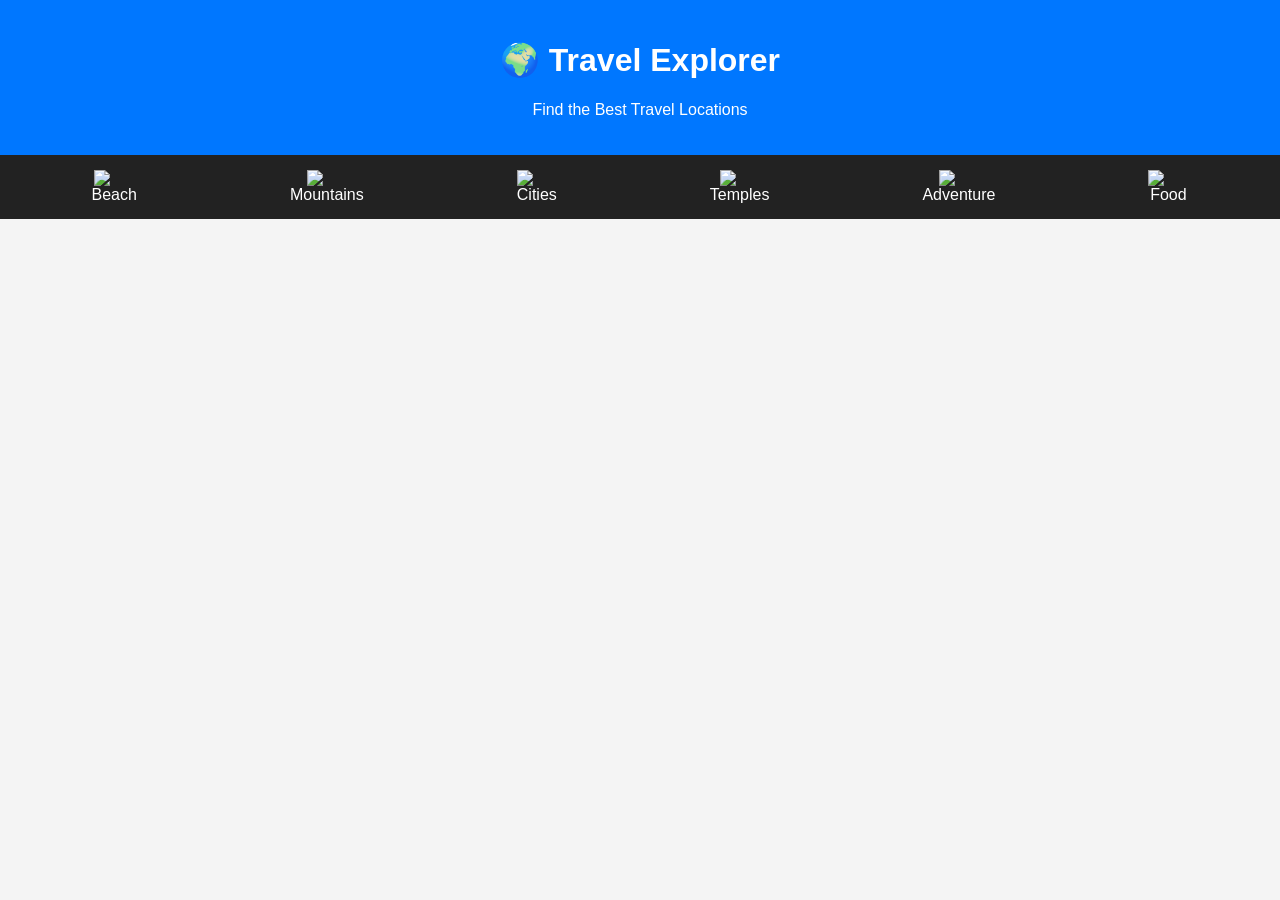
==== index.html @ 8d76a1bd "Update index.html" ====
<!DOCTYPE html>
<html lang="en">
<head>
<meta charset="UTF-8">
<meta name="viewport" content="width=device-width, initial-scale=1.0">
<title>Travel Explorer</title>

<style>

body{
font-family:Arial;
margin:0;
background:#f4f4f4;
}

header{
background:#0077ff;
color:white;
text-align:center;
padding:20px;
}

.navbar{
display:flex;
justify-content:space-around;
background:#222;
padding:15px;
}

.navbar div{
color:white;
text-align:center;
cursor:pointer;
}

.navbar img{
width:40px;
display:block;
margin:auto;
}

.section{
display:none;
padding:20px;
}

.grid{
display:grid;
grid-template-columns:repeat(auto-fit,minmax(200px,1fr));
gap:15px;
}

.card{
background:white;
border-radius:10px;
overflow:hidden;
box-shadow:0 0 10px rgba(0,0,0,0.2);
}

.card img{
width:100%;
height:150px;
object-fit:cover;
}

.card h3{
text-align:center;
padding:10px;
}

</style>

<script>

function openSection(id){

let sections=document.querySelectorAll(".section");

sections.forEach(sec=>{
sec.style.display="none";
});

document.getElementById(id).style.display="block";

}

</script>

</head>

<body>

<header>
<h1>🌍 Travel Explorer</h1>
<p>Find the Best Travel Locations</p>
</header>

<!-- Navigation -->

<div class="navbar">

<div onclick="openSection('beach')">
<img src="https://cdn-icons-png.flaticon.com/512/869/869869.png">
Beach
</div>

<div onclick="openSection('mountain')">
<img src="https://cdn-icons-png.flaticon.com/512/684/684908.png">
Mountains
</div>

<div onclick="openSection('city')">
<img src="https://cdn-icons-png.flaticon.com/512/854/854878.png">
Cities
</div>

<div onclick="openSection('temple')">
<img src="https://cdn-icons-png.flaticon.com/512/235/235861.png">
Temples
</div>

<div onclick="openSection('adventure')">
<img src="https://cdn-icons-png.flaticon.com/512/201/201623.png">
Adventure
</div>

<div onclick="openSection('food')">
<img src="https://cdn-icons-png.flaticon.com/512/1046/1046784.png">
Food
</div>

</div>

<!-- BEACHES -->

<div id="beach" class="section">

<h2>🏝 Top Beaches</h2>

<div class="grid">

<div class="card"><img src="https://source.unsplash.com/400x300/?goa beach"><h3>Goa</h3></div>
<div class="card"><img src="https://source.unsplash.com/400x300/?maldives beach"><h3>Maldives</h3></div>
<div class="card"><img src="https://source.unsplash.com/400x300/?bali beach"><h3>Bali</h3></div>
<div class="card"><img src="https://source.unsplash.com/400x300/?miami beach"><h3>Miami</h3></div>
<div class="card"><img src="https://source.unsplash.com/400x300/?phuket beach"><h3>Phuket</h3></div>

<div class="card"><img src="https://source.unsplash.com/400x300/?seychelles beach"><h3>Seychelles</h3></div>
<div class="card"><img src="https://source.unsplash.com/400x300/?hawaii beach"><h3>Hawaii</h3></div>
<div class="card"><img src="https://source.unsplash.com/400x300/?boracay beach"><h3>Boracay</h3></div>
<div class="card"><img src="https://source.unsplash.com/400x300/?krabi beach"><h3>Krabi</h3></div>
<div class="card"><img src="https://source.unsplash.com/400x300/?langkawi beach"><h3>Langkawi</h3></div>

<div class="card"><img src="https://source.unsplash.com/400x300/?koh samui beach"><h3>Koh Samui</h3></div>
<div class="card"><img src="https://source.unsplash.com/400x300/?andaman beach"><h3>Andaman</h3></div>
<div class="card"><img src="https://source.unsplash.com/400x300/?pondicherry beach"><h3>Pondicherry</h3></div>
<div class="card"><img src="https://source.unsplash.com/400x300/?kovalam beach"><h3>Kovalam</h3></div>
<div class="card"><img src="https://source.unsplash.com/400x300/?varkala beach"><h3>Varkala</h3></div>

<div class="card"><img src="https://source.unsplash.com/400x300/?marina beach"><h3>Marina</h3></div>
<div class="card"><img src="https://source.unsplash.com/400x300/?alibaug beach"><h3>Alibaug</h3></div>
<div class="card"><img src="https://source.unsplash.com/400x300/?daman beach"><h3>Daman</h3></div>
<div class="card"><img src="https://source.unsplash.com/400x300/?gokarna beach"><h3>Gokarna</h3></div>
<div class="card"><img src="https://source.unsplash.com/400x300/?mahabalipuram beach"><h3>Mahabalipuram</h3></div>

</div>

</div>

<!-- MOUNTAINS -->

<div id="mountain" class="section">

<h2>⛰ Mountain Destinations</h2>

<div class="grid">

<h3>Manali</h3>
<h3>Leh Ladakh</h3>
<h3>Shimla</h3>
<h3>Mussoorie</h3>
<h3>Darjeeling</h3>
<h3>Nainital</h3>
<h3>Spiti Valley</h3>
<h3>Kasol</h3>
<h3>Auli</h3>
<h3>Gangtok</h3>
<h3>Tawang</h3>
<h3>Kullu</h3>
<h3>Mount Abu</h3>
<h3>Coorg</h3>
<h3>Ooty</h3>
<h3>Kodaikanal</h3>
<h3>Munnar</h3>
<h3>Kalimpong</h3>
<h3>Pelling</h3>
<h3>Yercaud</h3>

</div>

</div>

<!-- CITIES -->

<div id="city" class="section">

<h2>🏙 Popular Cities</h2>

<div class="grid">

<h3>Mumbai</h3>
<h3>Delhi</h3>
<h3>Bangalore</h3>
<h3>Pune</h3>
<h3>Hyderabad</h3>
<h3>Chennai</h3>
<h3>Kolkata</h3>
<h3>Jaipur</h3>
<h3>Udaipur</h3>
<h3>Ahmedabad</h3>
<h3>Surat</h3>
<h3>Lucknow</h3>
<h3>Chandigarh</h3>
<h3>Indore</h3>
<h3>Bhopal</h3>
<h3>Agra</h3>
<h3>Varanasi</h3>
<h3>Nagpur</h3>
<h3>Mysore</h3>
<h3>Kochi</h3>

</div>

</div>

<!-- TEMPLES -->

<div id="temple" class="section">

<h2>🛕 Famous Temples</h2>

<div class="grid">

<h3>Tirupati</h3>
<h3>Somnath</h3>
<h3>Kedarnath</h3>
<h3>Badrinath</h3>
<h3>Jagannath</h3>
<h3>Kashi Vishwanath</h3>
<h3>Meenakshi</h3>
<h3>Golden Temple</h3>
<h3>Shirdi</h3>
<h3>Siddhivinayak</h3>
<h3>Vaishno Devi</h3>
<h3>Mahakaleshwar</h3>
<h3>Omkareshwar</h3>
<h3>Dwarkadhish</h3>
<h3>Akshardham</h3>
<h3>Padmanabhaswamy</h3>
<h3>Rameshwaram</h3>
<h3>Konark Sun Temple</h3>
<h3>Chidambaram</h3>
<h3>Iskcon Temple</h3>

</div>

</div>

<!-- ADVENTURE -->

<div id="adventure" class="section">

<h2>🏕 Adventure Places</h2>

<div class="grid">

<h3>Rishikesh</h3>
<h3>Spiti Valley</h3>
<h3>Zanskar</h3>
<h3>Bir Billing</h3>
<h3>Roopkund Trek</h3>
<h3>Chadar Trek</h3>
<h3>Hampta Pass</h3>
<h3>Valley of Flowers</h3>
<h3>Sandakphu</h3>
<h3>Kedarkantha</h3>
<h3>Triund</h3>
<h3>Rajmachi</h3>
<h3>Lonavala Trek</h3>
<h3>Tungnath</h3>
<h3>Har Ki Dun</h3>
<h3>Nanda Devi</h3>
<h3>Markha Valley</h3>
<h3>Bhrigu Lake</h3>
<h3>Kuari Pass</h3>
<h3>Tadiandamol</h3>

</div>

</div>

<!-- FOOD -->

<div id="food" class="section">

<h2>🍜 Food Tourism</h2>

<div class="grid">

<h3>Hyderabadi Biryani</h3>
<h3>Amritsar Kulcha</h3>
<h3>Mumbai Vada Pav</h3>
<h3>Delhi Chaat</h3>
<h3>Kolkata Rasgulla</h3>
<h3>Jaipur Dal Baati</h3>
<h3>Lucknow Kebabs</h3>
<h3>Chennai Dosa</h3>
<h3>Indore Poha</h3>
<h3>Agra Petha</h3>
<h3>Surat Locho</h3>
<h3>Ahmedabad Dhokla</h3>
<h3>Bangalore Idli</h3>
<h3>Pune Misal Pav</h3>
<h3>Nagpur Saoji</h3>
<h3>Varanasi Lassi</h3>
<h3>Patna Litti Chokha</h3>
<h3>Kochi Seafood</h3>
<h3>Goa Fish Curry</h3>
<h3>Mysore Pak</h3>

</div>

</div>

</body>
</html>
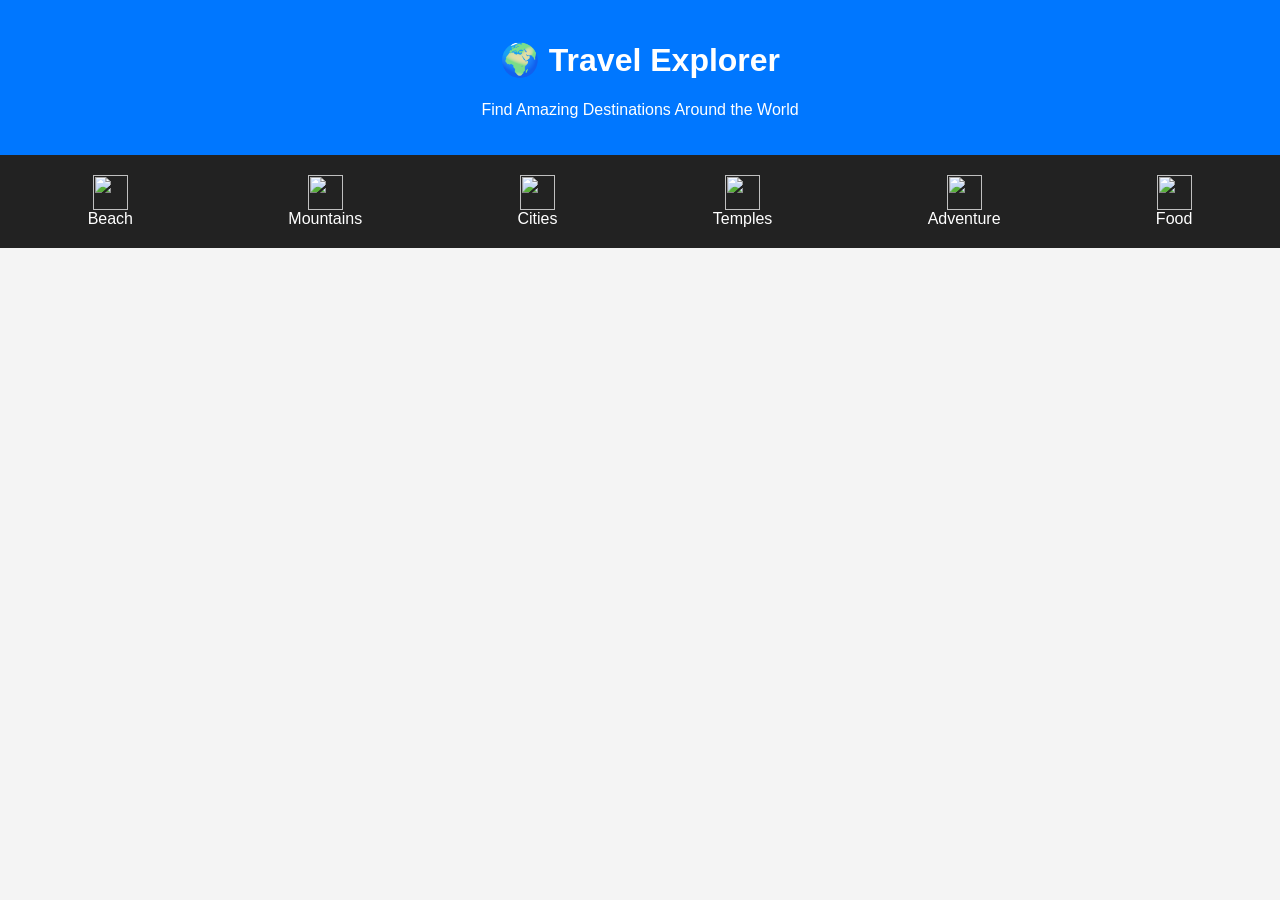
==== commit 455a1b7b: "Update index.html" ====
--- a/index.html
+++ b/index.html
@@ -8,7 +8,7 @@
 <style>
 
 body{
-font-family:Arial;
+font-family: Arial;
 margin:0;
 background:#f4f4f4;
 }
@@ -24,17 +24,20 @@
 display:flex;
 justify-content:space-around;
 background:#222;
-padding:15px;
+padding:10px;
+flex-wrap:wrap;
 }
 
 .navbar div{
 color:white;
 text-align:center;
 cursor:pointer;
+padding:10px;
 }
 
 .navbar img{
-width:40px;
+width:35px;
+height:35px;
 display:block;
 margin:auto;
 }
@@ -44,10 +47,10 @@
 padding:20px;
 }
 
-.grid{
+.cards{
 display:grid;
-grid-template-columns:repeat(auto-fit,minmax(200px,1fr));
-gap:15px;
+grid-template-columns:repeat(auto-fit,minmax(220px,1fr));
+gap:20px;
 }
 
 .card{
@@ -59,13 +62,17 @@
 
 .card img{
 width:100%;
-height:150px;
+height:160px;
 object-fit:cover;
 }
 
 .card h3{
-text-align:center;
-padding:10px;
+margin:10px;
+}
+
+.card p{
+margin:10px;
+font-size:14px;
 }
 
 </style>
@@ -92,10 +99,8 @@
 
 <header>
 <h1>🌍 Travel Explorer</h1>
-<p>Find the Best Travel Locations</p>
+<p>Find Amazing Destinations Around the World</p>
 </header>
-
-<!-- Navigation -->
 
 <div class="navbar">
 
@@ -131,202 +136,134 @@
 
 </div>
 
-<!-- BEACHES -->
+
+<!-- BEACH SECTION -->
 
 <div id="beach" class="section">
 
-<h2>🏝 Top Beaches</h2>
-
-<div class="grid">
-
-<div class="card"><img src="https://source.unsplash.com/400x300/?goa beach"><h3>Goa</h3></div>
-<div class="card"><img src="https://source.unsplash.com/400x300/?maldives beach"><h3>Maldives</h3></div>
-<div class="card"><img src="https://source.unsplash.com/400x300/?bali beach"><h3>Bali</h3></div>
-<div class="card"><img src="https://source.unsplash.com/400x300/?miami beach"><h3>Miami</h3></div>
-<div class="card"><img src="https://source.unsplash.com/400x300/?phuket beach"><h3>Phuket</h3></div>
-
-<div class="card"><img src="https://source.unsplash.com/400x300/?seychelles beach"><h3>Seychelles</h3></div>
-<div class="card"><img src="https://source.unsplash.com/400x300/?hawaii beach"><h3>Hawaii</h3></div>
-<div class="card"><img src="https://source.unsplash.com/400x300/?boracay beach"><h3>Boracay</h3></div>
-<div class="card"><img src="https://source.unsplash.com/400x300/?krabi beach"><h3>Krabi</h3></div>
-<div class="card"><img src="https://source.unsplash.com/400x300/?langkawi beach"><h3>Langkawi</h3></div>
-
-<div class="card"><img src="https://source.unsplash.com/400x300/?koh samui beach"><h3>Koh Samui</h3></div>
-<div class="card"><img src="https://source.unsplash.com/400x300/?andaman beach"><h3>Andaman</h3></div>
-<div class="card"><img src="https://source.unsplash.com/400x300/?pondicherry beach"><h3>Pondicherry</h3></div>
-<div class="card"><img src="https://source.unsplash.com/400x300/?kovalam beach"><h3>Kovalam</h3></div>
-<div class="card"><img src="https://source.unsplash.com/400x300/?varkala beach"><h3>Varkala</h3></div>
-
-<div class="card"><img src="https://source.unsplash.com/400x300/?marina beach"><h3>Marina</h3></div>
-<div class="card"><img src="https://source.unsplash.com/400x300/?alibaug beach"><h3>Alibaug</h3></div>
-<div class="card"><img src="https://source.unsplash.com/400x300/?daman beach"><h3>Daman</h3></div>
-<div class="card"><img src="https://source.unsplash.com/400x300/?gokarna beach"><h3>Gokarna</h3></div>
-<div class="card"><img src="https://source.unsplash.com/400x300/?mahabalipuram beach"><h3>Mahabalipuram</h3></div>
-
-</div>
-
-</div>
-
-<!-- MOUNTAINS -->
-
-<div id="mountain" class="section">
-
-<h2>⛰ Mountain Destinations</h2>
-
-<div class="grid">
-
-<h3>Manali</h3>
-<h3>Leh Ladakh</h3>
-<h3>Shimla</h3>
-<h3>Mussoorie</h3>
-<h3>Darjeeling</h3>
-<h3>Nainital</h3>
-<h3>Spiti Valley</h3>
-<h3>Kasol</h3>
-<h3>Auli</h3>
-<h3>Gangtok</h3>
-<h3>Tawang</h3>
-<h3>Kullu</h3>
-<h3>Mount Abu</h3>
-<h3>Coorg</h3>
-<h3>Ooty</h3>
-<h3>Kodaikanal</h3>
-<h3>Munnar</h3>
-<h3>Kalimpong</h3>
-<h3>Pelling</h3>
-<h3>Yercaud</h3>
-
-</div>
-
-</div>
-
-<!-- CITIES -->
-
-<div id="city" class="section">
-
-<h2>🏙 Popular Cities</h2>
-
-<div class="grid">
-
-<h3>Mumbai</h3>
-<h3>Delhi</h3>
-<h3>Bangalore</h3>
-<h3>Pune</h3>
-<h3>Hyderabad</h3>
-<h3>Chennai</h3>
-<h3>Kolkata</h3>
-<h3>Jaipur</h3>
-<h3>Udaipur</h3>
-<h3>Ahmedabad</h3>
-<h3>Surat</h3>
-<h3>Lucknow</h3>
-<h3>Chandigarh</h3>
-<h3>Indore</h3>
-<h3>Bhopal</h3>
-<h3>Agra</h3>
-<h3>Varanasi</h3>
-<h3>Nagpur</h3>
-<h3>Mysore</h3>
-<h3>Kochi</h3>
-
-</div>
-
-</div>
-
-<!-- TEMPLES -->
-
-<div id="temple" class="section">
-
-<h2>🛕 Famous Temples</h2>
-
-<div class="grid">
-
-<h3>Tirupati</h3>
-<h3>Somnath</h3>
-<h3>Kedarnath</h3>
-<h3>Badrinath</h3>
-<h3>Jagannath</h3>
-<h3>Kashi Vishwanath</h3>
-<h3>Meenakshi</h3>
-<h3>Golden Temple</h3>
-<h3>Shirdi</h3>
-<h3>Siddhivinayak</h3>
-<h3>Vaishno Devi</h3>
-<h3>Mahakaleshwar</h3>
-<h3>Omkareshwar</h3>
-<h3>Dwarkadhish</h3>
-<h3>Akshardham</h3>
-<h3>Padmanabhaswamy</h3>
-<h3>Rameshwaram</h3>
-<h3>Konark Sun Temple</h3>
-<h3>Chidambaram</h3>
-<h3>Iskcon Temple</h3>
-
-</div>
-
-</div>
-
-<!-- ADVENTURE -->
-
-<div id="adventure" class="section">
-
-<h2>🏕 Adventure Places</h2>
-
-<div class="grid">
-
-<h3>Rishikesh</h3>
-<h3>Spiti Valley</h3>
-<h3>Zanskar</h3>
-<h3>Bir Billing</h3>
-<h3>Roopkund Trek</h3>
-<h3>Chadar Trek</h3>
-<h3>Hampta Pass</h3>
-<h3>Valley of Flowers</h3>
-<h3>Sandakphu</h3>
-<h3>Kedarkantha</h3>
-<h3>Triund</h3>
-<h3>Rajmachi</h3>
-<h3>Lonavala Trek</h3>
-<h3>Tungnath</h3>
-<h3>Har Ki Dun</h3>
-<h3>Nanda Devi</h3>
-<h3>Markha Valley</h3>
-<h3>Bhrigu Lake</h3>
-<h3>Kuari Pass</h3>
-<h3>Tadiandamol</h3>
-
-</div>
-
-</div>
-
-<!-- FOOD -->
-
-<div id="food" class="section">
-
-<h2>🍜 Food Tourism</h2>
-
-<div class="grid">
-
-<h3>Hyderabadi Biryani</h3>
-<h3>Amritsar Kulcha</h3>
-<h3>Mumbai Vada Pav</h3>
-<h3>Delhi Chaat</h3>
-<h3>Kolkata Rasgulla</h3>
-<h3>Jaipur Dal Baati</h3>
-<h3>Lucknow Kebabs</h3>
-<h3>Chennai Dosa</h3>
-<h3>Indore Poha</h3>
-<h3>Agra Petha</h3>
-<h3>Surat Locho</h3>
-<h3>Ahmedabad Dhokla</h3>
-<h3>Bangalore Idli</h3>
-<h3>Pune Misal Pav</h3>
-<h3>Nagpur Saoji</h3>
-<h3>Varanasi Lassi</h3>
-<h3>Patna Litti Chokha</h3>
-<h3>Kochi Seafood</h3>
-<h3>Goa Fish Curry</h3>
-<h3>Mysore Pak</h3>
+<h2>🏝 Beach Destinations</h2>
+
+<div class="cards">
+
+<div class="card">
+<img src="https://source.unsplash.com/400x300/?goa,beach">
+<h3>Goa</h3>
+<p>Popular beach destination in India.</p>
+</div>
+
+<div class="card">
+<img src="https://source.unsplash.com/400x300/?maldives,beach">
+<h3>Maldives</h3>
+<p>Luxury island beaches.</p>
+</div>
+
+<div class="card">
+<img src="https://source.unsplash.com/400x300/?bali,beach">
+<h3>Bali</h3>
+<p>Famous Indonesian beaches.</p>
+</div>
+
+<div class="card">
+<img src="https://source.unsplash.com/400x300/?hawaii,beach">
+<h3>Hawaii</h3>
+<p>Tropical paradise.</p>
+</div>
+
+<div class="card">
+<img src="https://source.unsplash.com/400x300/?phuket,beach">
+<h3>Phuket</h3>
+<p>Thailand beach tourism.</p>
+</div>
+
+<div class="card">
+<img src="https://source.unsplash.com/400x300/?seychelles,beach">
+<h3>Seychelles</h3>
+<p>Crystal clear water beaches.</p>
+</div>
+
+<div class="card">
+<img src="https://source.unsplash.com/400x300/?miami,beach">
+<h3>Miami</h3>
+<p>Famous US beach city.</p>
+</div>
+
+<div class="card">
+<img src="https://source.unsplash.com/400x300/?rio,beach">
+<h3>Rio</h3>
+<p>Copacabana beach Brazil.</p>
+</div>
+
+<div class="card">
+<img src="https://source.unsplash.com/400x300/?andaman,beach">
+<h3>Andaman</h3>
+<p>Indian island beaches.</p>
+</div>
+
+<div class="card">
+<img src="https://source.unsplash.com/400x300/?lakshadweep,beach">
+<h3>Lakshadweep</h3>
+<p>Coral island beaches.</p>
+</div>
+
+<div class="card">
+<img src="https://source.unsplash.com/400x300/?bondi,beach">
+<h3>Bondi</h3>
+<p>Australia famous beach.</p>
+</div>
+
+<div class="card">
+<img src="https://source.unsplash.com/400x300/?barcelona,beach">
+<h3>Barcelona</h3>
+<p>Mediterranean beach.</p>
+</div>
+
+<div class="card">
+<img src="https://source.unsplash.com/400x300/?ibiza,beach">
+<h3>Ibiza</h3>
+<p>Party beach island.</p>
+</div>
+
+<div class="card">
+<img src="https://source.unsplash.com/400x300/?santorini,beach">
+<h3>Santorini</h3>
+<p>Greek island beaches.</p>
+</div>
+
+<div class="card">
+<img src="https://source.unsplash.com/400x300/?krabi,beach">
+<h3>Krabi</h3>
+<p>Thailand limestone beaches.</p>
+</div>
+
+<div class="card">
+<img src="https://source.unsplash.com/400x300/?pattaya,beach">
+<h3>Pattaya</h3>
+<p>Thailand nightlife beach.</p>
+</div>
+
+<div class="card">
+<img src="https://source.unsplash.com/400x300/?boracay,beach">
+<h3>Boracay</h3>
+<p>Philippines white sand beach.</p>
+</div>
+
+<div class="card">
+<img src="https://source.unsplash.com/400x300/?dubai,beach">
+<h3>Dubai Beach</h3>
+<p>Luxury beach destination.</p>
+</div>
+
+<div class="card">
+<img src="https://source.unsplash.com/400x300/?cancun,beach">
+<h3>Cancun</h3>
+<p>Mexico famous beach.</p>
+</div>
+
+<div class="card">
+<img src="https://source.unsplash.com/400x300/?bora,bora,beach">
+<h3>Bora Bora</h3>
+<p>Luxury tropical island.</p>
+</div>
 
 </div>
 
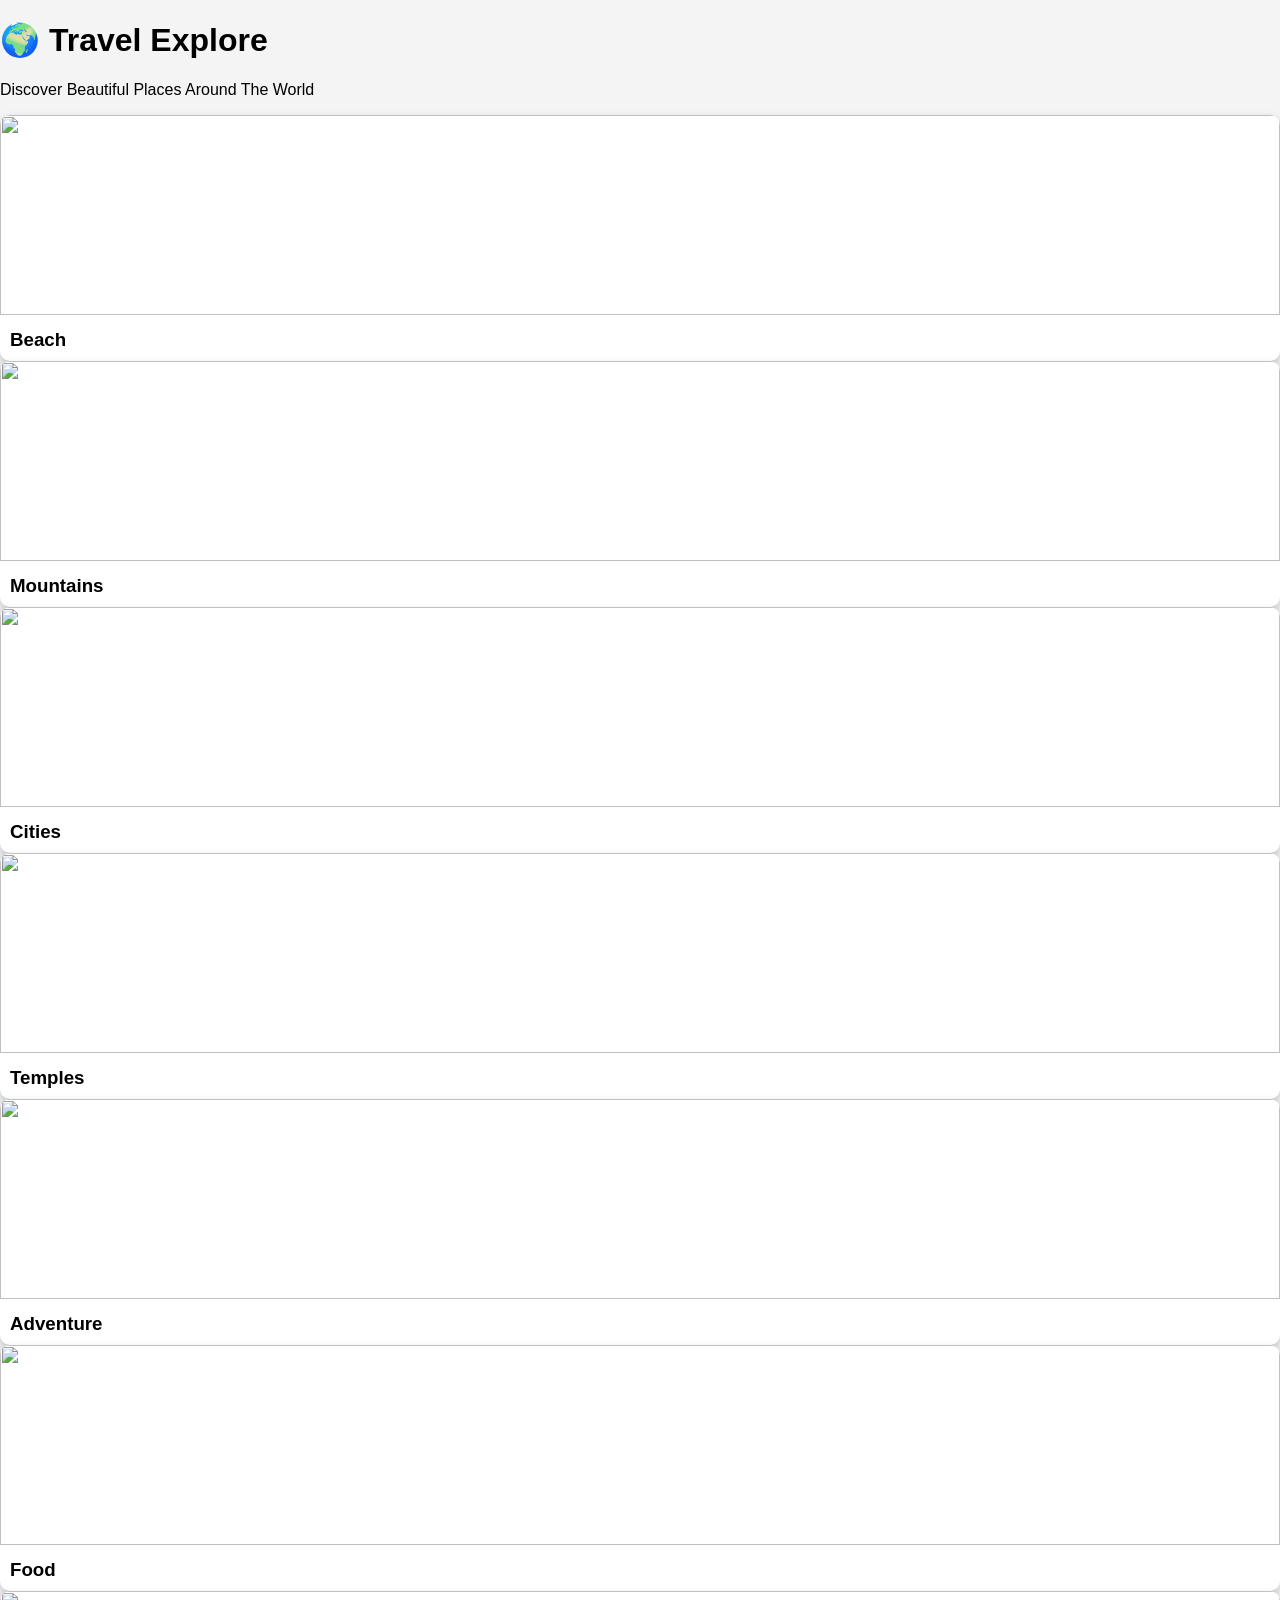
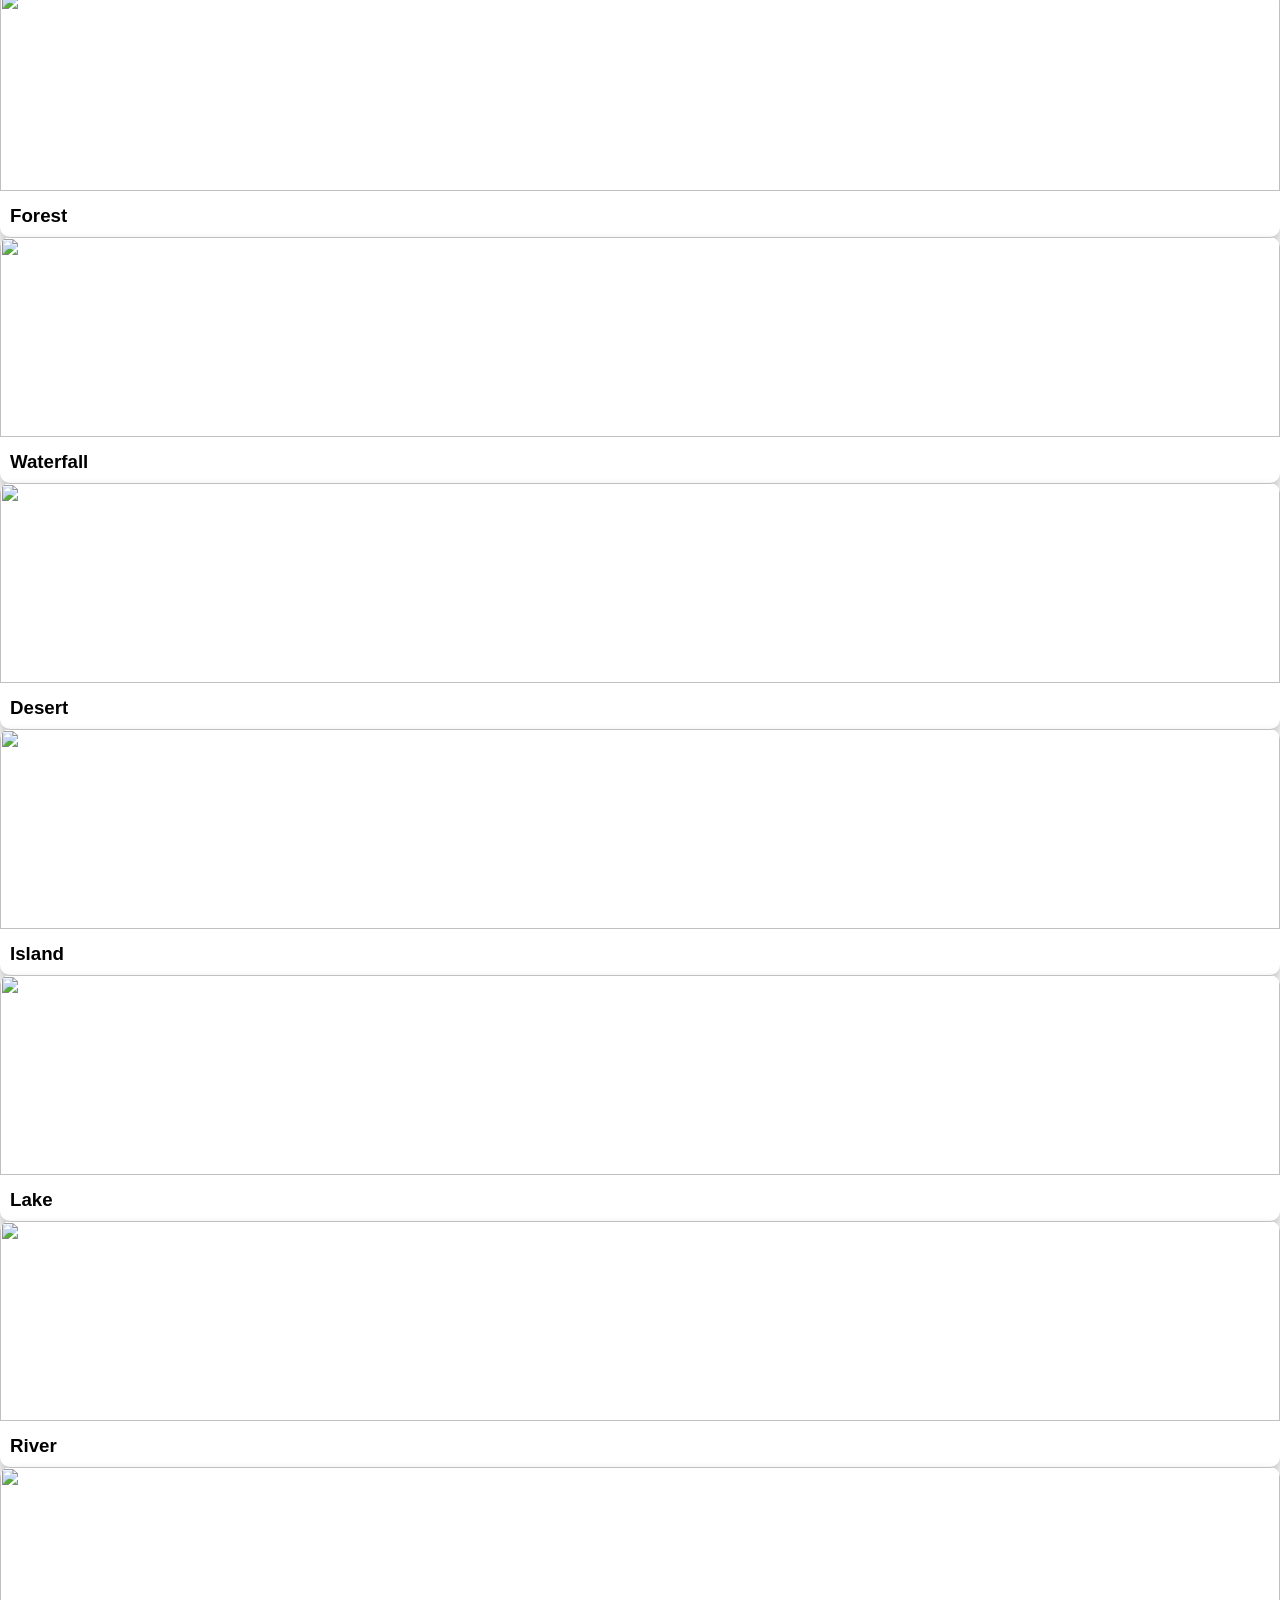
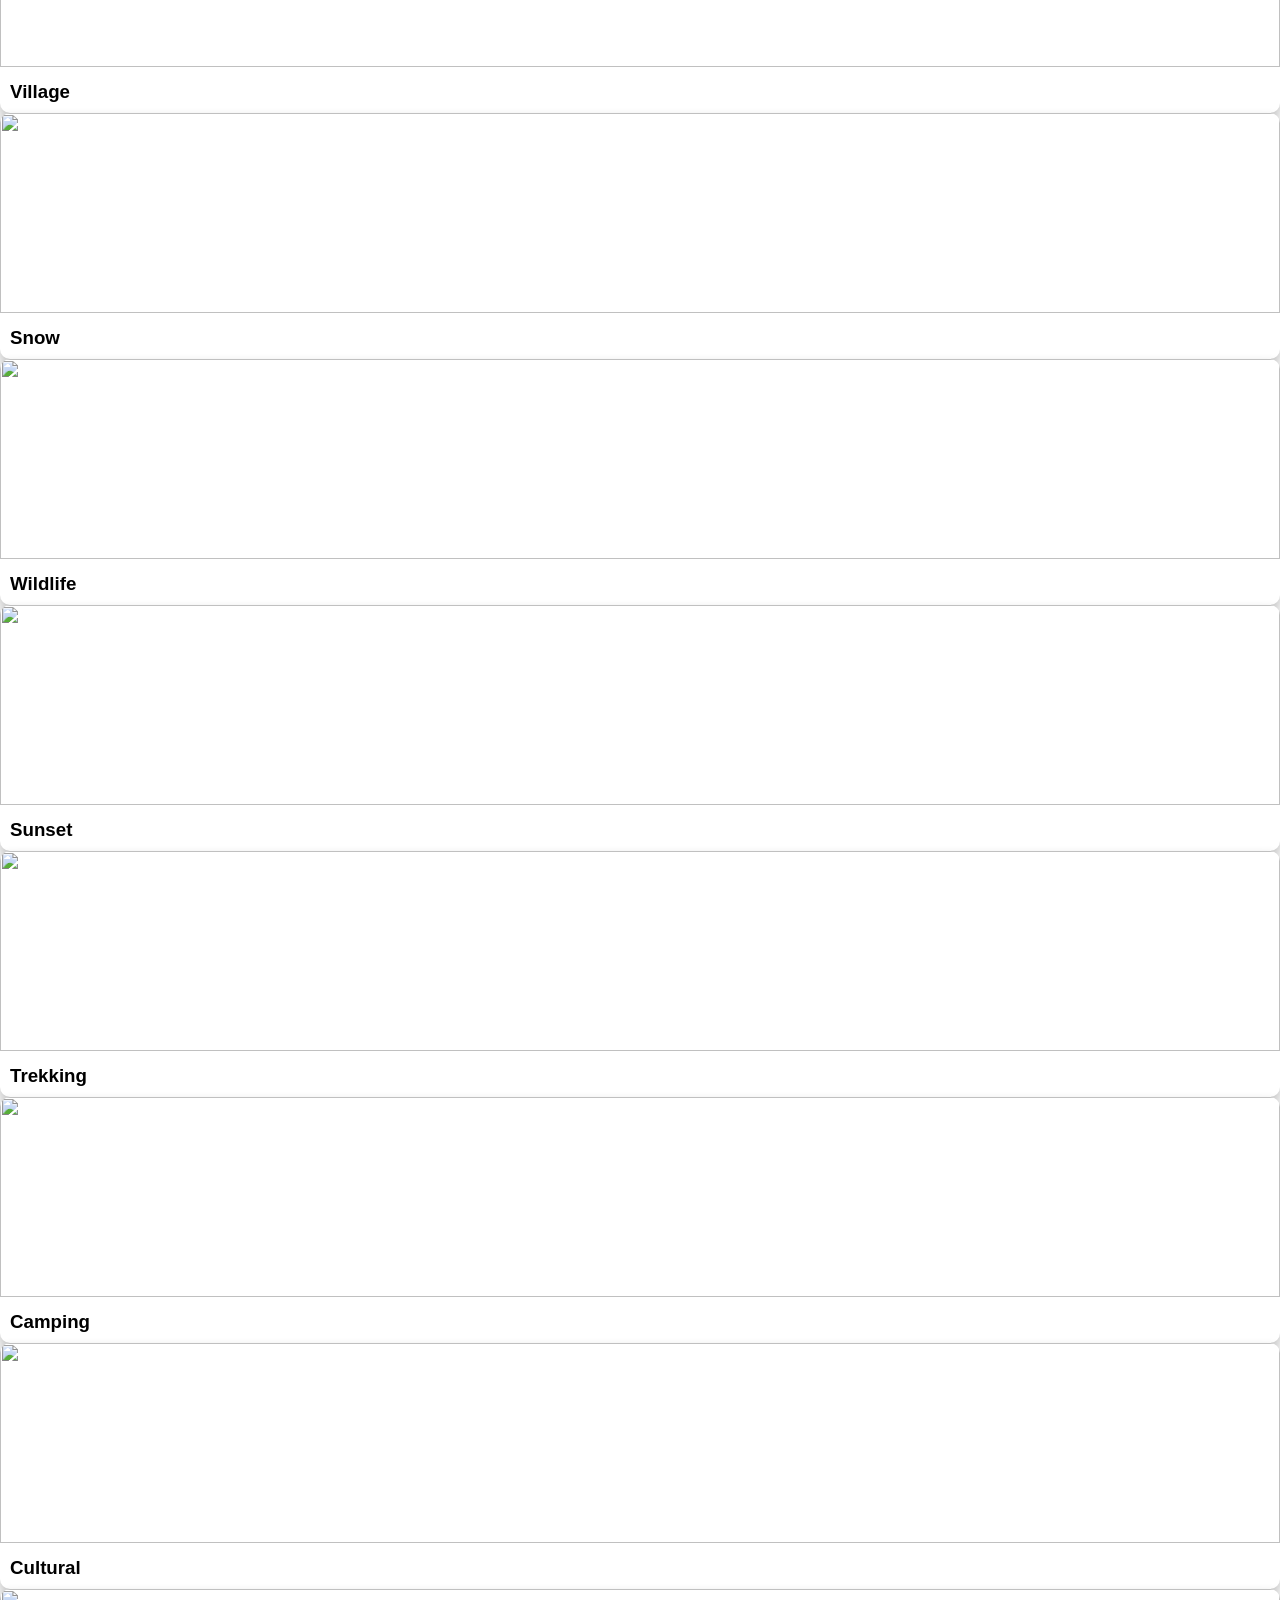
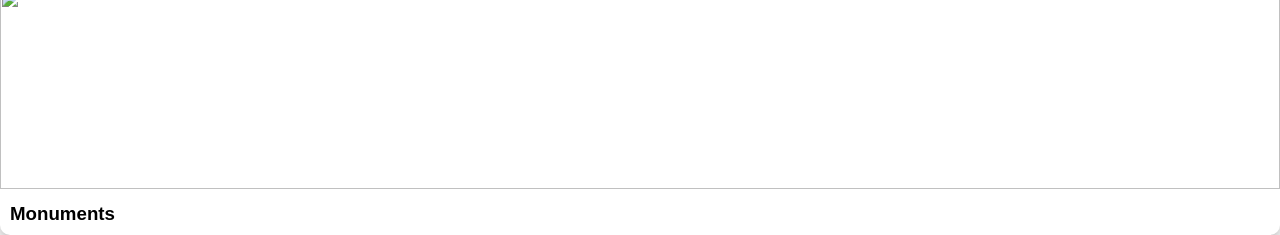
==== commit 4d10d717: "Update index.html" ====
--- a/index.html
+++ b/index.html
@@ -1,270 +1,115 @@
 <!DOCTYPE html>
-<html lang="en">
+<html>
 <head>
-<meta charset="UTF-8">
-<meta name="viewport" content="width=device-width, initial-scale=1.0">
-<title>Travel Explorer</title>
-
-<style>
-
-body{
-font-family: Arial;
-margin:0;
-background:#f4f4f4;
-}
-
-header{
-background:#0077ff;
-color:white;
-text-align:center;
-padding:20px;
-}
-
-.navbar{
-display:flex;
-justify-content:space-around;
-background:#222;
-padding:10px;
-flex-wrap:wrap;
-}
-
-.navbar div{
-color:white;
-text-align:center;
-cursor:pointer;
-padding:10px;
-}
-
-.navbar img{
-width:35px;
-height:35px;
-display:block;
-margin:auto;
-}
-
-.section{
-display:none;
-padding:20px;
-}
-
-.cards{
-display:grid;
-grid-template-columns:repeat(auto-fit,minmax(220px,1fr));
-gap:20px;
-}
-
-.card{
-background:white;
-border-radius:10px;
-overflow:hidden;
-box-shadow:0 0 10px rgba(0,0,0,0.2);
-}
-
-.card img{
-width:100%;
-height:160px;
-object-fit:cover;
-}
-
-.card h3{
-margin:10px;
-}
-
-.card p{
-margin:10px;
-font-size:14px;
-}
-
-</style>
-
-<script>
-
-function openSection(id){
-
-let sections=document.querySelectorAll(".section");
-
-sections.forEach(sec=>{
-sec.style.display="none";
-});
-
-document.getElementById(id).style.display="block";
-
-}
-
-</script>
-
+<title>Travel Explore</title>
+<link rel="stylesheet" href="style.css">
 </head>
 
 <body>
 
-<header>
-<h1>🌍 Travel Explorer</h1>
-<p>Find Amazing Destinations Around the World</p>
-</header>
+<h1>🌍 Travel Explore</h1>
+<p>Discover Beautiful Places Around The World</p>
 
-<div class="navbar">
-
-<div onclick="openSection('beach')">
-<img src="https://cdn-icons-png.flaticon.com/512/869/869869.png">
-Beach
-</div>
-
-<div onclick="openSection('mountain')">
-<img src="https://cdn-icons-png.flaticon.com/512/684/684908.png">
-Mountains
-</div>
-
-<div onclick="openSection('city')">
-<img src="https://cdn-icons-png.flaticon.com/512/854/854878.png">
-Cities
-</div>
-
-<div onclick="openSection('temple')">
-<img src="https://cdn-icons-png.flaticon.com/512/235/235861.png">
-Temples
-</div>
-
-<div onclick="openSection('adventure')">
-<img src="https://cdn-icons-png.flaticon.com/512/201/201623.png">
-Adventure
-</div>
-
-<div onclick="openSection('food')">
-<img src="https://cdn-icons-png.flaticon.com/512/1046/1046784.png">
-Food
-</div>
-
-</div>
-
-
-<!-- BEACH SECTION -->
-
-<div id="beach" class="section">
-
-<h2>🏝 Beach Destinations</h2>
-
-<div class="cards">
+<div class="container">
 
 <div class="card">
-<img src="https://source.unsplash.com/400x300/?goa,beach">
-<h3>Goa</h3>
-<p>Popular beach destination in India.</p>
+<img src="images/beach.jpg">
+<h3>Beach</h3>
 </div>
 
 <div class="card">
-<img src="https://source.unsplash.com/400x300/?maldives,beach">
-<h3>Maldives</h3>
-<p>Luxury island beaches.</p>
+<img src="images/mountain.jpg">
+<h3>Mountains</h3>
 </div>
 
 <div class="card">
-<img src="https://source.unsplash.com/400x300/?bali,beach">
-<h3>Bali</h3>
-<p>Famous Indonesian beaches.</p>
+<img src="images/city.jpg">
+<h3>Cities</h3>
 </div>
 
 <div class="card">
-<img src="https://source.unsplash.com/400x300/?hawaii,beach">
-<h3>Hawaii</h3>
-<p>Tropical paradise.</p>
+<img src="images/temple.jpg">
+<h3>Temples</h3>
 </div>
 
 <div class="card">
-<img src="https://source.unsplash.com/400x300/?phuket,beach">
-<h3>Phuket</h3>
-<p>Thailand beach tourism.</p>
+<img src="images/adventure.jpg">
+<h3>Adventure</h3>
 </div>
 
 <div class="card">
-<img src="https://source.unsplash.com/400x300/?seychelles,beach">
-<h3>Seychelles</h3>
-<p>Crystal clear water beaches.</p>
+<img src="images/food.jpg">
+<h3>Food</h3>
 </div>
 
 <div class="card">
-<img src="https://source.unsplash.com/400x300/?miami,beach">
-<h3>Miami</h3>
-<p>Famous US beach city.</p>
+<img src="images/forest.jpg">
+<h3>Forest</h3>
 </div>
 
 <div class="card">
-<img src="https://source.unsplash.com/400x300/?rio,beach">
-<h3>Rio</h3>
-<p>Copacabana beach Brazil.</p>
+<img src="images/waterfall.jpg">
+<h3>Waterfall</h3>
 </div>
 
 <div class="card">
-<img src="https://source.unsplash.com/400x300/?andaman,beach">
-<h3>Andaman</h3>
-<p>Indian island beaches.</p>
+<img src="images/desert.jpg">
+<h3>Desert</h3>
 </div>
 
 <div class="card">
-<img src="https://source.unsplash.com/400x300/?lakshadweep,beach">
-<h3>Lakshadweep</h3>
-<p>Coral island beaches.</p>
+<img src="images/island.jpg">
+<h3>Island</h3>
 </div>
 
 <div class="card">
-<img src="https://source.unsplash.com/400x300/?bondi,beach">
-<h3>Bondi</h3>
-<p>Australia famous beach.</p>
+<img src="images/lake.jpg">
+<h3>Lake</h3>
 </div>
 
 <div class="card">
-<img src="https://source.unsplash.com/400x300/?barcelona,beach">
-<h3>Barcelona</h3>
-<p>Mediterranean beach.</p>
+<img src="images/river.jpg">
+<h3>River</h3>
 </div>
 
 <div class="card">
-<img src="https://source.unsplash.com/400x300/?ibiza,beach">
-<h3>Ibiza</h3>
-<p>Party beach island.</p>
+<img src="images/village.jpg">
+<h3>Village</h3>
 </div>
 
 <div class="card">
-<img src="https://source.unsplash.com/400x300/?santorini,beach">
-<h3>Santorini</h3>
-<p>Greek island beaches.</p>
+<img src="images/snow.jpg">
+<h3>Snow</h3>
 </div>
 
 <div class="card">
-<img src="https://source.unsplash.com/400x300/?krabi,beach">
-<h3>Krabi</h3>
-<p>Thailand limestone beaches.</p>
+<img src="images/wildlife.jpg">
+<h3>Wildlife</h3>
 </div>
 
 <div class="card">
-<img src="https://source.unsplash.com/400x300/?pattaya,beach">
-<h3>Pattaya</h3>
-<p>Thailand nightlife beach.</p>
+<img src="images/sunset.jpg">
+<h3>Sunset</h3>
 </div>
 
 <div class="card">
-<img src="https://source.unsplash.com/400x300/?boracay,beach">
-<h3>Boracay</h3>
-<p>Philippines white sand beach.</p>
+<img src="images/trekking.jpg">
+<h3>Trekking</h3>
 </div>
 
 <div class="card">
-<img src="https://source.unsplash.com/400x300/?dubai,beach">
-<h3>Dubai Beach</h3>
-<p>Luxury beach destination.</p>
+<img src="images/camping.jpg">
+<h3>Camping</h3>
 </div>
 
 <div class="card">
-<img src="https://source.unsplash.com/400x300/?cancun,beach">
-<h3>Cancun</h3>
-<p>Mexico famous beach.</p>
+<img src="images/cultural.jpg">
+<h3>Cultural</h3>
 </div>
 
 <div class="card">
-<img src="https://source.unsplash.com/400x300/?bora,bora,beach">
-<h3>Bora Bora</h3>
-<p>Luxury tropical island.</p>
-</div>
-
+<img src="images/monument.jpg">
+<h3>Monuments</h3>
 </div>
 
 </div>
--- a/style.css
+++ b/style.css
@@ -0,0 +1,86 @@
+body{
+font-family: Arial;
+margin:0;
+background:#f4f4f4;
+}
+
+header{
+background:#2196F3;
+color:white;
+display:flex;
+justify-content:space-between;
+align-items:center;
+padding:15px 40px;
+}
+
+nav a{
+color:white;
+margin:10px;
+text-decoration:none;
+font-size:16px;
+}
+
+.search{
+text-align:center;
+padding:40px;
+background:white;
+}
+
+.search input{
+padding:10px;
+width:300px;
+font-size:16px;
+border-radius:5px;
+border:1px solid #ccc;
+}
+
+.destinations{
+display:grid;
+grid-template-columns:repeat(auto-fit,minmax(250px,1fr));
+gap:20px;
+padding:40px;
+}
+
+.card{
+background:white;
+border-radius:10px;
+box-shadow:0 4px 10px rgba(0,0,0,0.2);
+overflow:hidden;
+transition:0.3s;
+}
+
+.card:hover{
+transform:scale(1.05);
+}
+
+.card img{
+width:100%;
+height:200px;
+object-fit:cover;
+}
+
+.card h3{
+margin:10px;
+}
+
+.card p{
+margin:10px;
+color:#555;
+}
+
+.card button{
+margin:10px;
+padding:10px 15px;
+background:#2196F3;
+color:white;
+border:none;
+border-radius:5px;
+cursor:pointer;
+}
+
+footer{
+background:#222;
+color:white;
+text-align:center;
+padding:20px;
+}
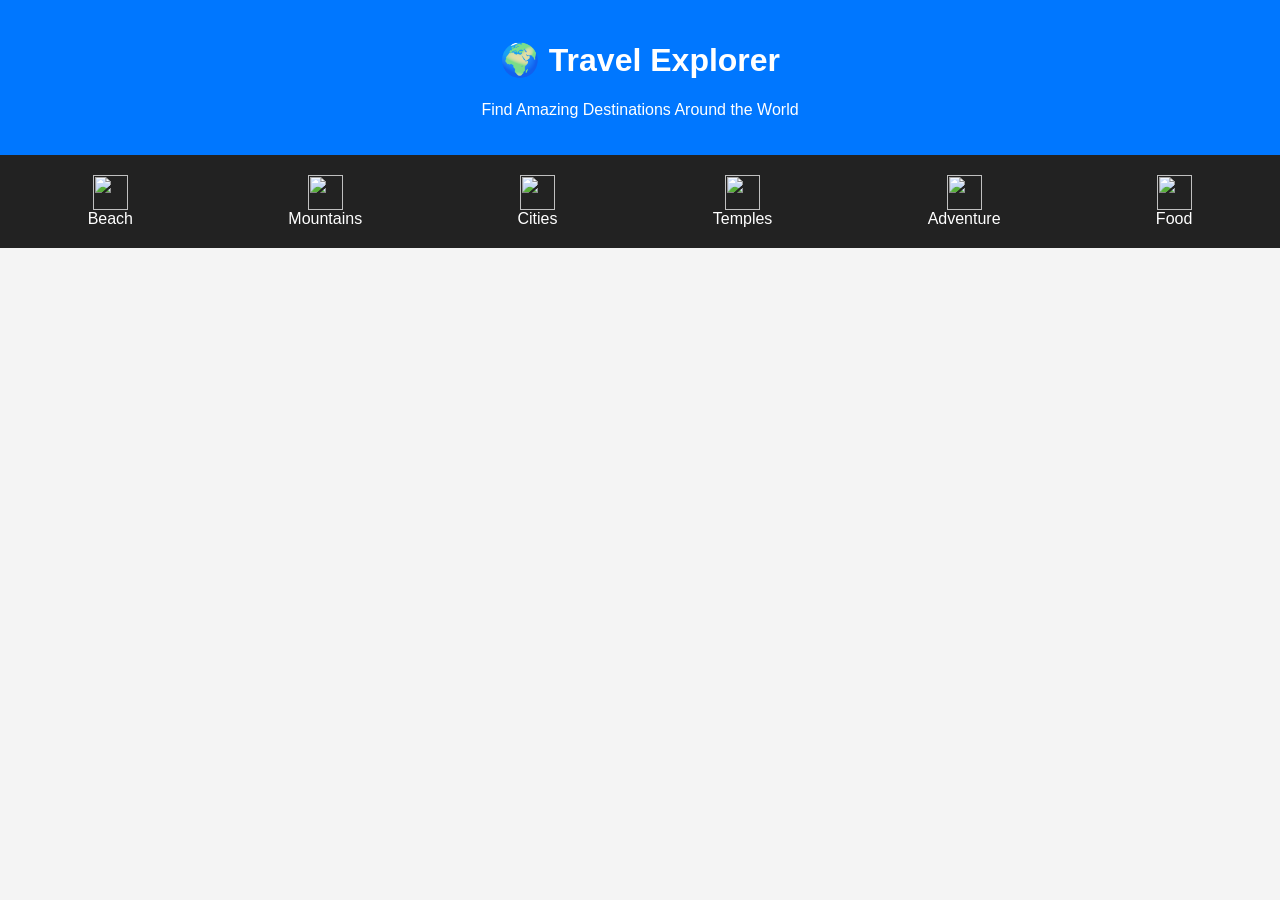
==== commit d9a8a3e6: "Update index.html" ====
--- a/index.html
+++ b/index.html
@@ -1,115 +1,271 @@
+
 <!DOCTYPE html>
-<html>
+<html lang="en">
 <head>
-<title>Travel Explore</title>
-<link rel="stylesheet" href="style.css">
+<meta charset="UTF-8">
+<meta name="viewport" content="width=device-width, initial-scale=1.0">
+<title>Travel Explorer</title>
+
+<style>
+
+body{
+font-family: Arial;
+margin:0;
+background:#f4f4f4;
+}
+
+header{
+background:#0077ff;
+color:white;
+text-align:center;
+padding:20px;
+}
+
+.navbar{
+display:flex;
+justify-content:space-around;
+background:#222;
+padding:10px;
+flex-wrap:wrap;
+}
+
+.navbar div{
+color:white;
+text-align:center;
+cursor:pointer;
+padding:10px;
+}
+
+.navbar img{
+width:35px;
+height:35px;
+display:block;
+margin:auto;
+}
+
+.section{
+display:none;
+padding:20px;
+}
+
+.cards{
+display:grid;
+grid-template-columns:repeat(auto-fit,minmax(220px,1fr));
+gap:20px;
+}
+
+.card{
+background:white;
+border-radius:10px;
+overflow:hidden;
+box-shadow:0 0 10px rgba(0,0,0,0.2);
+}
+
+.card img{
+width:100%;
+height:160px;
+object-fit:cover;
+}
+
+.card h3{
+margin:10px;
+}
+
+.card p{
+margin:10px;
+font-size:14px;
+}
+
+</style>
+
+<script>
+
+function openSection(id){
+
+let sections=document.querySelectorAll(".section");
+
+sections.forEach(sec=>{
+sec.style.display="none";
+});
+
+document.getElementById(id).style.display="block";
+
+}
+
+</script>
+
 </head>
 
 <body>
 
-<h1>🌍 Travel Explore</h1>
-<p>Discover Beautiful Places Around The World</p>
-
-<div class="container">
-
-<div class="card">
-<img src="images/beach.jpg">
-<h3>Beach</h3>
-</div>
-
-<div class="card">
-<img src="images/mountain.jpg">
-<h3>Mountains</h3>
-</div>
-
-<div class="card">
-<img src="images/city.jpg">
-<h3>Cities</h3>
-</div>
-
-<div class="card">
-<img src="images/temple.jpg">
-<h3>Temples</h3>
-</div>
-
-<div class="card">
-<img src="images/adventure.jpg">
-<h3>Adventure</h3>
-</div>
-
-<div class="card">
-<img src="images/food.jpg">
-<h3>Food</h3>
-</div>
-
-<div class="card">
-<img src="images/forest.jpg">
-<h3>Forest</h3>
-</div>
-
-<div class="card">
-<img src="images/waterfall.jpg">
-<h3>Waterfall</h3>
-</div>
-
-<div class="card">
-<img src="images/desert.jpg">
-<h3>Desert</h3>
-</div>
-
-<div class="card">
-<img src="images/island.jpg">
-<h3>Island</h3>
-</div>
-
-<div class="card">
-<img src="images/lake.jpg">
-<h3>Lake</h3>
-</div>
-
-<div class="card">
-<img src="images/river.jpg">
-<h3>River</h3>
-</div>
-
-<div class="card">
-<img src="images/village.jpg">
-<h3>Village</h3>
-</div>
-
-<div class="card">
-<img src="images/snow.jpg">
-<h3>Snow</h3>
-</div>
-
-<div class="card">
-<img src="images/wildlife.jpg">
-<h3>Wildlife</h3>
-</div>
-
-<div class="card">
-<img src="images/sunset.jpg">
-<h3>Sunset</h3>
-</div>
-
-<div class="card">
-<img src="images/trekking.jpg">
-<h3>Trekking</h3>
-</div>
-
-<div class="card">
-<img src="images/camping.jpg">
-<h3>Camping</h3>
-</div>
-
-<div class="card">
-<img src="images/cultural.jpg">
-<h3>Cultural</h3>
-</div>
-
-<div class="card">
-<img src="images/monument.jpg">
-<h3>Monuments</h3>
+<header>
+<h1>🌍 Travel Explorer</h1>
+<p>Find Amazing Destinations Around the World</p>
+</header>
+
+<div class="navbar">
+
+<div onclick="openSection('beach')">
+<img src="https://cdn-icons-png.flaticon.com/512/869/869869.png">
+Beach
+</div>
+
+<div onclick="openSection('mountain')">
+<img src="https://cdn-icons-png.flaticon.com/512/684/684908.png">
+Mountains
+</div>
+
+<div onclick="openSection('city')">
+<img src="https://cdn-icons-png.flaticon.com/512/854/854878.png">
+Cities
+</div>
+
+<div onclick="openSection('temple')">
+<img src="https://cdn-icons-png.flaticon.com/512/235/235861.png">
+Temples
+</div>
+
+<div onclick="openSection('adventure')">
+<img src="https://cdn-icons-png.flaticon.com/512/201/201623.png">
+Adventure
+</div>
+
+<div onclick="openSection('food')">
+<img src="https://cdn-icons-png.flaticon.com/512/1046/1046784.png">
+Food
+</div>
+
+</div>
+
+
+<!-- BEACH SECTION -->
+
+<div id="beach" class="section">
+
+<h2>🏝 Beach Destinations</h2>
+
+<div class="cards">
+
+<div class="card">
+<img src="https://source.unsplash.com/400x300/?goa,beach">
+<h3>Goa</h3>
+<p>Popular beach destination in India.</p>
+</div>
+
+<div class="card">
+<img src="https://source.unsplash.com/400x300/?maldives,beach">
+<h3>Maldives</h3>
+<p>Luxury island beaches.</p>
+</div>
+
+<div class="card">
+<img src="https://source.unsplash.com/400x300/?bali,beach">
+<h3>Bali</h3>
+<p>Famous Indonesian beaches.</p>
+</div>
+
+<div class="card">
+<img src="https://source.unsplash.com/400x300/?hawaii,beach">
+<h3>Hawaii</h3>
+<p>Tropical paradise.</p>
+</div>
+
+<div class="card">
+<img src="https://source.unsplash.com/400x300/?phuket,beach">
+<h3>Phuket</h3>
+<p>Thailand beach tourism.</p>
+</div>
+
+<div class="card">
+<img src="https://source.unsplash.com/400x300/?seychelles,beach">
+<h3>Seychelles</h3>
+<p>Crystal clear water beaches.</p>
+</div>
+
+<div class="card">
+<img src="https://source.unsplash.com/400x300/?miami,beach">
+<h3>Miami</h3>
+<p>Famous US beach city.</p>
+</div>
+
+<div class="card">
+<img src="https://source.unsplash.com/400x300/?rio,beach">
+<h3>Rio</h3>
+<p>Copacabana beach Brazil.</p>
+</div>
+
+<div class="card">
+<img src="https://source.unsplash.com/400x300/?andaman,beach">
+<h3>Andaman</h3>
+<p>Indian island beaches.</p>
+</div>
+
+<div class="card">
+<img src="https://source.unsplash.com/400x300/?lakshadweep,beach">
+<h3>Lakshadweep</h3>
+<p>Coral island beaches.</p>
+</div>
+
+<div class="card">
+<img src="https://source.unsplash.com/400x300/?bondi,beach">
+<h3>Bondi</h3>
+<p>Australia famous beach.</p>
+</div>
+
+<div class="card">
+<img src="https://source.unsplash.com/400x300/?barcelona,beach">
+<h3>Barcelona</h3>
+<p>Mediterranean beach.</p>
+</div>
+
+<div class="card">
+<img src="https://source.unsplash.com/400x300/?ibiza,beach">
+<h3>Ibiza</h3>
+<p>Party beach island.</p>
+</div>
+
+<div class="card">
+<img src="https://source.unsplash.com/400x300/?santorini,beach">
+<h3>Santorini</h3>
+<p>Greek island beaches.</p>
+</div>
+
+<div class="card">
+<img src="https://source.unsplash.com/400x300/?krabi,beach">
+<h3>Krabi</h3>
+<p>Thailand limestone beaches.</p>
+</div>
+
+<div class="card">
+<img src="https://source.unsplash.com/400x300/?pattaya,beach">
+<h3>Pattaya</h3>
+<p>Thailand nightlife beach.</p>
+</div>
+
+<div class="card">
+<img src="https://source.unsplash.com/400x300/?boracay,beach">
+<h3>Boracay</h3>
+<p>Philippines white sand beach.</p>
+</div>
+
+<div class="card">
+<img src="https://source.unsplash.com/400x300/?dubai,beach">
+<h3>Dubai Beach</h3>
+<p>Luxury beach destination.</p>
+</div>
+
+<div class="card">
+<img src="https://source.unsplash.com/400x300/?cancun,beach">
+<h3>Cancun</h3>
+<p>Mexico famous beach.</p>
+</div>
+
+<div class="card">
+<img src="https://source.unsplash.com/400x300/?bora,bora,beach">
+<h3>Bora Bora</h3>
+<p>Luxury tropical island.</p>
+</div>
+
 </div>
 
 </div>
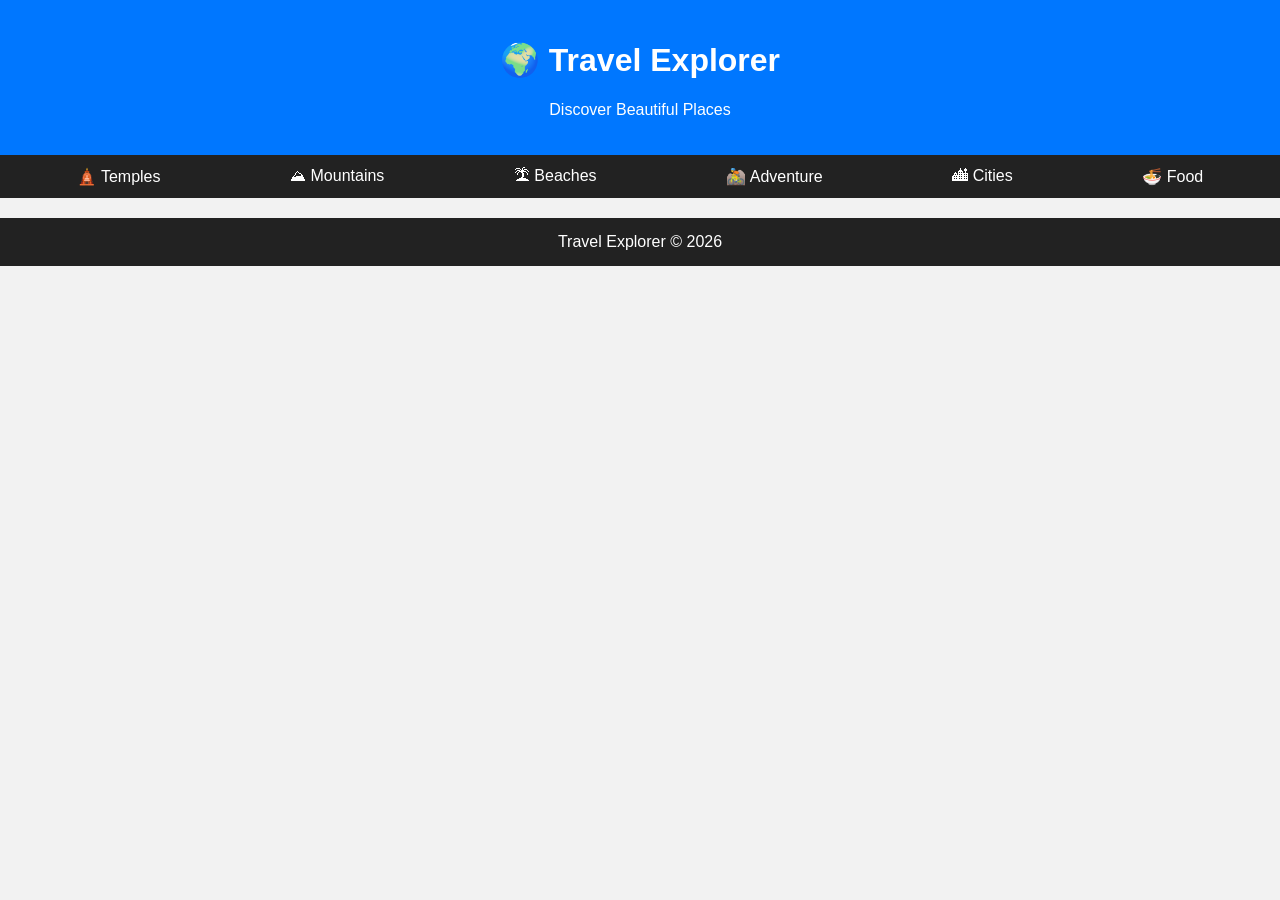
==== commit 4dbf9c83: "Update index.html" ====
--- a/index.html
+++ b/index.html
@@ -1,17 +1,19 @@
-
 <!DOCTYPE html>
 <html lang="en">
+
 <head>
+
 <meta charset="UTF-8">
 <meta name="viewport" content="width=device-width, initial-scale=1.0">
+
 <title>Travel Explorer</title>
 
 <style>
 
 body{
-font-family: Arial;
+font-family:Arial;
 margin:0;
-background:#f4f4f4;
+background:#f2f2f2;
 }
 
 header{
@@ -25,22 +27,13 @@
 display:flex;
 justify-content:space-around;
 background:#222;
-padding:10px;
-flex-wrap:wrap;
+padding:12px;
 }
 
 .navbar div{
 color:white;
+cursor:pointer;
 text-align:center;
-cursor:pointer;
-padding:10px;
-}
-
-.navbar img{
-width:35px;
-height:35px;
-display:block;
-margin:auto;
 }
 
 .section{
@@ -50,7 +43,7 @@
 
 .cards{
 display:grid;
-grid-template-columns:repeat(auto-fit,minmax(220px,1fr));
+grid-template-columns:repeat(auto-fit,minmax(250px,1fr));
 gap:20px;
 }
 
@@ -63,7 +56,7 @@
 
 .card img{
 width:100%;
-height:160px;
+height:180px;
 object-fit:cover;
 }
 
@@ -73,7 +66,6 @@
 
 .card p{
 margin:10px;
-font-size:14px;
 }
 
 </style>
@@ -96,179 +88,137 @@
 
 </head>
 
+
 <body>
 
 <header>
+
 <h1>🌍 Travel Explorer</h1>
-<p>Find Amazing Destinations Around the World</p>
+<p>Discover Beautiful Places</p>
+
 </header>
 
+
 <div class="navbar">
 
-<div onclick="openSection('beach')">
-<img src="https://cdn-icons-png.flaticon.com/512/869/869869.png">
-Beach
-</div>
-
-<div onclick="openSection('mountain')">
-<img src="https://cdn-icons-png.flaticon.com/512/684/684908.png">
-Mountains
-</div>
-
-<div onclick="openSection('city')">
-<img src="https://cdn-icons-png.flaticon.com/512/854/854878.png">
-Cities
-</div>
-
-<div onclick="openSection('temple')">
-<img src="https://cdn-icons-png.flaticon.com/512/235/235861.png">
-Temples
-</div>
-
-<div onclick="openSection('adventure')">
-<img src="https://cdn-icons-png.flaticon.com/512/201/201623.png">
-Adventure
-</div>
-
-<div onclick="openSection('food')">
-<img src="https://cdn-icons-png.flaticon.com/512/1046/1046784.png">
-Food
-</div>
-
-</div>
-
-
-<!-- BEACH SECTION -->
-
-<div id="beach" class="section">
-
-<h2>🏝 Beach Destinations</h2>
-
-<div class="cards">
-
-<div class="card">
-<img src="https://source.unsplash.com/400x300/?goa,beach">
-<h3>Goa</h3>
-<p>Popular beach destination in India.</p>
-</div>
-
-<div class="card">
-<img src="https://source.unsplash.com/400x300/?maldives,beach">
-<h3>Maldives</h3>
-<p>Luxury island beaches.</p>
-</div>
-
-<div class="card">
-<img src="https://source.unsplash.com/400x300/?bali,beach">
-<h3>Bali</h3>
-<p>Famous Indonesian beaches.</p>
-</div>
-
-<div class="card">
-<img src="https://source.unsplash.com/400x300/?hawaii,beach">
-<h3>Hawaii</h3>
-<p>Tropical paradise.</p>
-</div>
-
-<div class="card">
-<img src="https://source.unsplash.com/400x300/?phuket,beach">
-<h3>Phuket</h3>
-<p>Thailand beach tourism.</p>
-</div>
-
-<div class="card">
-<img src="https://source.unsplash.com/400x300/?seychelles,beach">
-<h3>Seychelles</h3>
+<div onclick="openSection('temples')">🛕 Temples</div>
+<div onclick="openSection('mountains')">⛰ Mountains</div>
+<div onclick="openSection('beaches')">🏝 Beaches</div>
+<div onclick="openSection('adventure')">🚵 Adventure</div>
+<div onclick="openSection('cities')">🏙 Cities</div>
+<div onclick="openSection('food')">🍜 Food</div>
+
+</div>
+
+
+<!-- TEMPLE SECTION -->
+
+<div id="temples" class="section">
+
+<h2>Famous Temples</h2>
+
+<div class="cards">
+
+<div class="card">
+<img src="images/statue.jpg">
+<h3>Murudeshwar Temple</h3>
+<p>Karnataka famous Shiva statue temple.</p>
+</div>
+
+<div class="card">
+<img src="images/temple1.jpg">
+<h3>Hampi Temple</h3>
+<p>Historic temple architecture.</p>
+</div>
+
+<div class="card">
+<img src="images/golden-temple.jpg">
+<h3>Golden Temple</h3>
+<p>Amritsar famous Sikh temple.</p>
+</div>
+
+</div>
+
+</div>
+
+
+
+<!-- MOUNTAINS -->
+
+<div id="mountains" class="section">
+
+<h2>Mountain Destinations</h2>
+
+<div class="cards">
+
+<div class="card">
+<img src="images/ladakh.jpg">
+<h3>Ladakh</h3>
+<p>Beautiful Himalayan mountains.</p>
+</div>
+
+<div class="card">
+<img src="images/pangong.jpg">
+<h3>Pangong Lake</h3>
+<p>High altitude lake in Ladakh.</p>
+</div>
+
+</div>
+
+</div>
+
+
+
+<!-- BEACH -->
+
+<div id="beaches" class="section">
+
+<h2>Beach Destinations</h2>
+
+<div class="cards">
+
+<div class="card">
+<img src="images/beach1.jpg">
+<h3>Goa Beach</h3>
+<p>Most popular beach destination in India.</p>
+</div>
+
+<div class="card">
+<img src="images/thailand.jpg">
+<h3>Thailand Beach</h3>
 <p>Crystal clear water beaches.</p>
 </div>
 
-<div class="card">
-<img src="https://source.unsplash.com/400x300/?miami,beach">
-<h3>Miami</h3>
-<p>Famous US beach city.</p>
-</div>
-
-<div class="card">
-<img src="https://source.unsplash.com/400x300/?rio,beach">
-<h3>Rio</h3>
-<p>Copacabana beach Brazil.</p>
-</div>
-
-<div class="card">
-<img src="https://source.unsplash.com/400x300/?andaman,beach">
-<h3>Andaman</h3>
-<p>Indian island beaches.</p>
-</div>
-
-<div class="card">
-<img src="https://source.unsplash.com/400x300/?lakshadweep,beach">
-<h3>Lakshadweep</h3>
-<p>Coral island beaches.</p>
-</div>
-
-<div class="card">
-<img src="https://source.unsplash.com/400x300/?bondi,beach">
-<h3>Bondi</h3>
-<p>Australia famous beach.</p>
-</div>
-
-<div class="card">
-<img src="https://source.unsplash.com/400x300/?barcelona,beach">
-<h3>Barcelona</h3>
-<p>Mediterranean beach.</p>
-</div>
-
-<div class="card">
-<img src="https://source.unsplash.com/400x300/?ibiza,beach">
-<h3>Ibiza</h3>
-<p>Party beach island.</p>
-</div>
-
-<div class="card">
-<img src="https://source.unsplash.com/400x300/?santorini,beach">
-<h3>Santorini</h3>
-<p>Greek island beaches.</p>
-</div>
-
-<div class="card">
-<img src="https://source.unsplash.com/400x300/?krabi,beach">
-<h3>Krabi</h3>
-<p>Thailand limestone beaches.</p>
-</div>
-
-<div class="card">
-<img src="https://source.unsplash.com/400x300/?pattaya,beach">
-<h3>Pattaya</h3>
-<p>Thailand nightlife beach.</p>
-</div>
-
-<div class="card">
-<img src="https://source.unsplash.com/400x300/?boracay,beach">
-<h3>Boracay</h3>
-<p>Philippines white sand beach.</p>
-</div>
-
-<div class="card">
-<img src="https://source.unsplash.com/400x300/?dubai,beach">
-<h3>Dubai Beach</h3>
-<p>Luxury beach destination.</p>
-</div>
-
-<div class="card">
-<img src="https://source.unsplash.com/400x300/?cancun,beach">
-<h3>Cancun</h3>
-<p>Mexico famous beach.</p>
-</div>
-
-<div class="card">
-<img src="https://source.unsplash.com/400x300/?bora,bora,beach">
-<h3>Bora Bora</h3>
-<p>Luxury tropical island.</p>
-</div>
-
-</div>
-
-</div>
+</div>
+
+</div>
+
+
+
+<!-- ADVENTURE -->
+
+<div id="adventure" class="section">
+
+<h2>Adventure Places</h2>
+
+<div class="cards">
+
+<div class="card">
+<img src="images/rishikesh.jpg">
+<h3>Rishikesh</h3>
+<p>River rafting and camping adventure.</p>
+</div>
+
+</div>
+
+</div>
+
+
+<footer style="background:#222;color:white;text-align:center;padding:15px;margin-top:20px;">
+
+Travel Explorer © 2026
+
+</footer>
 
 </body>
 </html>
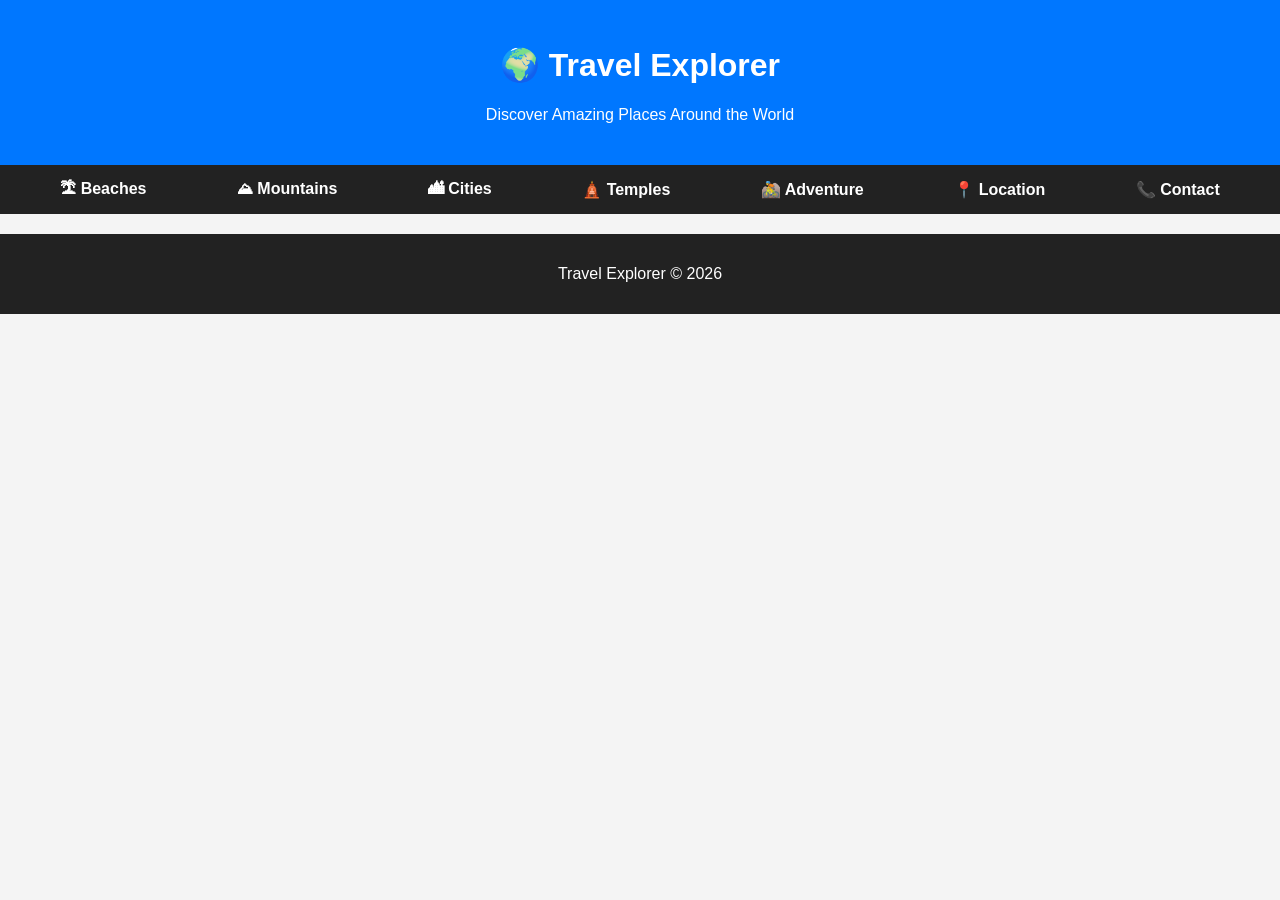
==== commit c91f7f5d: "Create index.html" ====
--- a/index.html
+++ b/index.html
@@ -1,6 +1,5 @@
 <!DOCTYPE html>
 <html lang="en">
-
 <head>
 
 <meta charset="UTF-8">
@@ -11,34 +10,35 @@
 <style>
 
 body{
-font-family:Arial;
+font-family: Arial;
 margin:0;
-background:#f2f2f2;
+background:#f4f4f4;
 }
 
 header{
 background:#0077ff;
 color:white;
 text-align:center;
-padding:20px;
+padding:25px;
 }
 
 .navbar{
 display:flex;
 justify-content:space-around;
 background:#222;
-padding:12px;
+padding:15px;
+flex-wrap:wrap;
 }
 
 .navbar div{
 color:white;
 cursor:pointer;
-text-align:center;
+font-weight:bold;
 }
 
 .section{
 display:none;
-padding:20px;
+padding:30px;
 }
 
 .cards{
@@ -68,6 +68,37 @@
 margin:10px;
 }
 
+.contact{
+background:white;
+padding:20px;
+border-radius:10px;
+box-shadow:0 0 10px rgba(0,0,0,0.2);
+max-width:500px;
+margin:auto;
+}
+
+input,textarea{
+width:100%;
+padding:10px;
+margin:10px 0;
+}
+
+button{
+background:#0077ff;
+color:white;
+border:none;
+padding:10px 20px;
+cursor:pointer;
+}
+
+footer{
+background:#222;
+color:white;
+text-align:center;
+padding:15px;
+margin-top:20px;
+}
+
 </style>
 
 <script>
@@ -88,135 +119,279 @@
 
 </head>
 
-
 <body>
 
 <header>
 
 <h1>🌍 Travel Explorer</h1>
-<p>Discover Beautiful Places</p>
+<p>Discover Amazing Places Around the World</p>
 
 </header>
 
+<!-- Navigation -->
 
 <div class="navbar">
 
+<div onclick="openSection('beaches')">🏝 Beaches</div>
+<div onclick="openSection('mountains')">⛰ Mountains</div>
+<div onclick="openSection('cities')">🏙 Cities</div>
 <div onclick="openSection('temples')">🛕 Temples</div>
-<div onclick="openSection('mountains')">⛰ Mountains</div>
-<div onclick="openSection('beaches')">🏝 Beaches</div>
 <div onclick="openSection('adventure')">🚵 Adventure</div>
-<div onclick="openSection('cities')">🏙 Cities</div>
-<div onclick="openSection('food')">🍜 Food</div>
-
-</div>
-
-
-<!-- TEMPLE SECTION -->
+<div onclick="openSection('location')">📍 Location</div>
+<div onclick="openSection('contact')">📞 Contact</div>
+
+</div>
+
+<!-- BEACHES -->
+
+<div id="beaches" class="section">
+
+<h2>🏝 Famous Beaches</h2>
+
+<div class="cards">
+
+<div class="card">
+<img src="https://source.unsplash.com/400x300/?goa,beach">
+<h3>Goa</h3>
+<p>India's most popular beach destination.</p>
+</div>
+
+<div class="card">
+<img src="https://source.unsplash.com/400x300/?maldives,beach">
+<h3>Maldives</h3>
+<p>Luxury island beaches.</p>
+</div>
+
+<div class="card">
+<img src="https://source.unsplash.com/400x300/?bali,beach">
+<h3>Bali</h3>
+<p>Beautiful beaches in Indonesia.</p>
+</div>
+
+<div class="card">
+<img src="https://source.unsplash.com/400x300/?phuket,beach">
+<h3>Phuket</h3>
+<p>Thailand famous beach island.</p>
+</div>
+
+<div class="card">
+<img src="https://source.unsplash.com/400x300/?hawaii,beach">
+<h3>Hawaii</h3>
+<p>USA tropical paradise.</p>
+</div>
+
+</div>
+
+</div>
+
+<!-- MOUNTAINS -->
+
+<div id="mountains" class="section">
+
+<h2>⛰ Mountain Destinations</h2>
+
+<div class="cards">
+
+<div class="card">
+<img src="https://source.unsplash.com/400x300/?manali,mountain">
+<h3>Manali</h3>
+<p>Snow mountains in Himachal Pradesh.</p>
+</div>
+
+<div class="card">
+<img src="https://source.unsplash.com/400x300/?ladakh,mountain">
+<h3>Ladakh</h3>
+<p>Adventure mountain destination.</p>
+</div>
+
+<div class="card">
+<img src="https://source.unsplash.com/400x300/?swiss,alps">
+<h3>Swiss Alps</h3>
+<p>Beautiful European mountains.</p>
+</div>
+
+<div class="card">
+<img src="https://source.unsplash.com/400x300/?everest">
+<h3>Mount Everest</h3>
+<p>World's highest mountain.</p>
+</div>
+
+<div class="card">
+<img src="https://source.unsplash.com/400x300/?rocky,mountains">
+<h3>Rocky Mountains</h3>
+<p>Famous North American mountains.</p>
+</div>
+
+</div>
+
+</div>
+
+<!-- CITIES -->
+
+<div id="cities" class="section">
+
+<h2>🏙 Popular Cities</h2>
+
+<div class="cards">
+
+<div class="card">
+<img src="https://source.unsplash.com/400x300/?mumbai">
+<h3>Mumbai</h3>
+<p>Financial capital of India.</p>
+</div>
+
+<div class="card">
+<img src="https://source.unsplash.com/400x300/?paris">
+<h3>Paris</h3>
+<p>City of lights.</p>
+</div>
+
+<div class="card">
+<img src="https://source.unsplash.com/400x300/?dubai">
+<h3>Dubai</h3>
+<p>Luxury travel destination.</p>
+</div>
+
+<div class="card">
+<img src="https://source.unsplash.com/400x300/?newyork">
+<h3>New York</h3>
+<p>The city that never sleeps.</p>
+</div>
+
+<div class="card">
+<img src="https://source.unsplash.com/400x300/?tokyo">
+<h3>Tokyo</h3>
+<p>Modern Japanese city.</p>
+</div>
+
+</div>
+
+</div>
+
+<!-- TEMPLES -->
 
 <div id="temples" class="section">
 
-<h2>Famous Temples</h2>
-
-<div class="cards">
-
-<div class="card">
-<img src="images/statue.jpg">
-<h3>Murudeshwar Temple</h3>
-<p>Karnataka famous Shiva statue temple.</p>
-</div>
-
-<div class="card">
-<img src="images/temple1.jpg">
-<h3>Hampi Temple</h3>
-<p>Historic temple architecture.</p>
-</div>
-
-<div class="card">
-<img src="images/golden-temple.jpg">
+<h2>🛕 Famous Temples</h2>
+
+<div class="cards">
+
+<div class="card">
+<img src="https://source.unsplash.com/400x300/?tirupati,temple">
+<h3>Tirupati</h3>
+<p>World famous temple in India.</p>
+</div>
+
+<div class="card">
+<img src="https://source.unsplash.com/400x300/?golden,temple">
 <h3>Golden Temple</h3>
-<p>Amritsar famous Sikh temple.</p>
-</div>
-
-</div>
-
-</div>
-
-
-
-<!-- MOUNTAINS -->
-
-<div id="mountains" class="section">
-
-<h2>Mountain Destinations</h2>
-
-<div class="cards">
-
-<div class="card">
-<img src="images/ladakh.jpg">
-<h3>Ladakh</h3>
-<p>Beautiful Himalayan mountains.</p>
-</div>
-
-<div class="card">
-<img src="images/pangong.jpg">
-<h3>Pangong Lake</h3>
-<p>High altitude lake in Ladakh.</p>
-</div>
-
-</div>
-
-</div>
-
-
-
-<!-- BEACH -->
-
-<div id="beaches" class="section">
-
-<h2>Beach Destinations</h2>
-
-<div class="cards">
-
-<div class="card">
-<img src="images/beach1.jpg">
-<h3>Goa Beach</h3>
-<p>Most popular beach destination in India.</p>
-</div>
-
-<div class="card">
-<img src="images/thailand.jpg">
-<h3>Thailand Beach</h3>
-<p>Crystal clear water beaches.</p>
-</div>
-
-</div>
-
-</div>
-
-
+<p>Amritsar Sikh temple.</p>
+</div>
+
+<div class="card">
+<img src="https://source.unsplash.com/400x300/?kedarnath">
+<h3>Kedarnath</h3>
+<p>Himalayan Shiva temple.</p>
+</div>
+
+<div class="card">
+<img src="https://source.unsplash.com/400x300/?somnath,temple">
+<h3>Somnath</h3>
+<p>Historic temple in Gujarat.</p>
+</div>
+
+<div class="card">
+<img src="https://source.unsplash.com/400x300/?mecca,mosque">
+<h3>Mecca</h3>
+<p>Holy Islamic pilgrimage city.</p>
+</div>
+
+</div>
+
+</div>
 
 <!-- ADVENTURE -->
 
 <div id="adventure" class="section">
 
-<h2>Adventure Places</h2>
-
-<div class="cards">
-
-<div class="card">
-<img src="images/rishikesh.jpg">
+<h2>🚵 Adventure Tourism</h2>
+
+<div class="cards">
+
+<div class="card">
+<img src="https://source.unsplash.com/400x300/?rishikesh,rafting">
 <h3>Rishikesh</h3>
-<p>River rafting and camping adventure.</p>
-</div>
-
-</div>
-
-</div>
-
-
-<footer style="background:#222;color:white;text-align:center;padding:15px;margin-top:20px;">
-
-Travel Explorer © 2026
+<p>River rafting adventure.</p>
+</div>
+
+<div class="card">
+<img src="https://source.unsplash.com/400x300/?skydiving">
+<h3>Dubai Skydiving</h3>
+<p>Extreme adventure sport.</p>
+</div>
+
+<div class="card">
+<img src="https://source.unsplash.com/400x300/?trekking">
+<h3>Nepal Trekking</h3>
+<p>Mountain trekking experience.</p>
+</div>
+
+<div class="card">
+<img src="https://source.unsplash.com/400x300/?scuba,diving">
+<h3>Scuba Diving</h3>
+<p>Underwater adventure.</p>
+</div>
+
+<div class="card">
+<img src="https://source.unsplash.com/400x300/?bungee,jumping">
+<h3>Bungee Jumping</h3>
+<p>Extreme sports tourism.</p>
+</div>
+
+</div>
+
+</div>
+
+<!-- LOCATION -->
+
+<div id="location" class="section">
+
+<h2>📍 Our Location</h2>
+
+<p>Travel Explorer Office</p>
+<p>Pune, Maharashtra, India</p>
+
+<iframe
+width="100%"
+height="350"
+src="https://maps.google.com/maps?q=pune&t=&z=13&ie=UTF8&iwloc=&output=embed">
+</iframe>
+
+</div>
+
+<!-- CONTACT -->
+
+<div id="contact" class="section">
+
+<h2>📞 Contact Us</h2>
+
+<div class="contact">
+
+<input type="text" placeholder="Your Name">
+
+<input type="email" placeholder="Your Email">
+
+<textarea placeholder="Your Message"></textarea>
+
+<button>Send Message</button>
+
+</div>
+
+</div>
+
+<footer>
+
+<p>Travel Explorer © 2026</p>
 
 </footer>
 
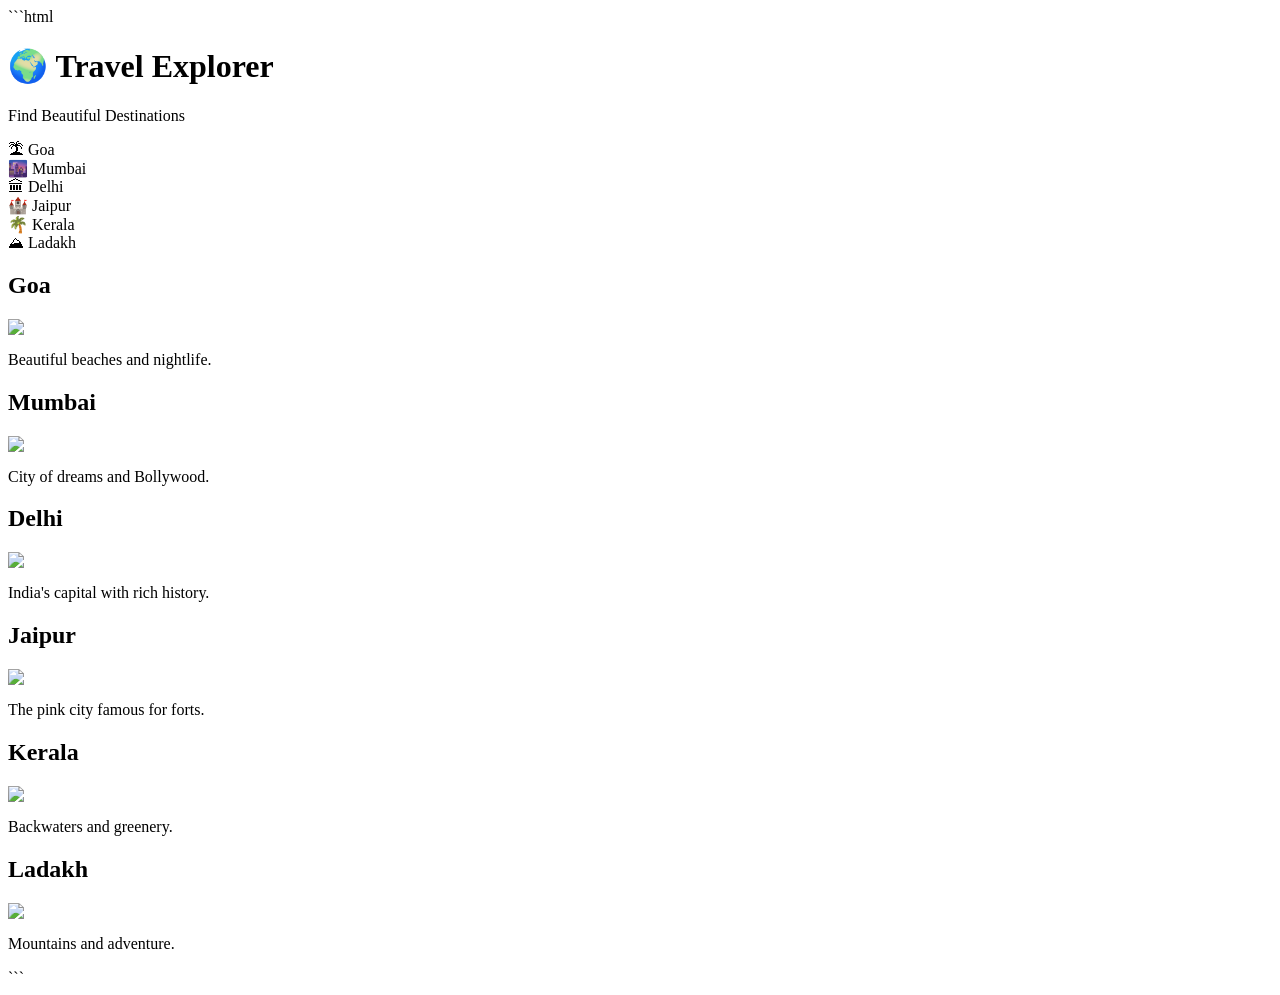
==== commit 20671570: "Update index.html" ====
--- a/index.html
+++ b/index.html
@@ -1,399 +1,66 @@
+```html
 <!DOCTYPE html>
 <html lang="en">
 <head>
-
 <meta charset="UTF-8">
-<meta name="viewport" content="width=device-width, initial-scale=1.0">
-
 <title>Travel Explorer</title>
-
-<style>
-
-body{
-font-family: Arial;
-margin:0;
-background:#f4f4f4;
-}
-
-header{
-background:#0077ff;
-color:white;
-text-align:center;
-padding:25px;
-}
-
-.navbar{
-display:flex;
-justify-content:space-around;
-background:#222;
-padding:15px;
-flex-wrap:wrap;
-}
-
-.navbar div{
-color:white;
-cursor:pointer;
-font-weight:bold;
-}
-
-.section{
-display:none;
-padding:30px;
-}
-
-.cards{
-display:grid;
-grid-template-columns:repeat(auto-fit,minmax(250px,1fr));
-gap:20px;
-}
-
-.card{
-background:white;
-border-radius:10px;
-overflow:hidden;
-box-shadow:0 0 10px rgba(0,0,0,0.2);
-}
-
-.card img{
-width:100%;
-height:180px;
-object-fit:cover;
-}
-
-.card h3{
-margin:10px;
-}
-
-.card p{
-margin:10px;
-}
-
-.contact{
-background:white;
-padding:20px;
-border-radius:10px;
-box-shadow:0 0 10px rgba(0,0,0,0.2);
-max-width:500px;
-margin:auto;
-}
-
-input,textarea{
-width:100%;
-padding:10px;
-margin:10px 0;
-}
-
-button{
-background:#0077ff;
-color:white;
-border:none;
-padding:10px 20px;
-cursor:pointer;
-}
-
-footer{
-background:#222;
-color:white;
-text-align:center;
-padding:15px;
-margin-top:20px;
-}
-
-</style>
-
-<script>
-
-function openSection(id){
-
-let sections=document.querySelectorAll(".section");
-
-sections.forEach(sec=>{
-sec.style.display="none";
-});
-
-document.getElementById(id).style.display="block";
-
-}
-
-</script>
-
+<link rel="stylesheet" href="style.css">
+<script defer src="script.js"></script>
 </head>
 
 <body>
 
 <header>
-
 <h1>🌍 Travel Explorer</h1>
-<p>Discover Amazing Places Around the World</p>
-
+<p>Find Beautiful Destinations</p>
 </header>
 
-<!-- Navigation -->
+<nav class="menu">
+<div class="icon" onclick="openSection('goa')">🏝 Goa</div>
+<div class="icon" onclick="openSection('mumbai')">🌆 Mumbai</div>
+<div class="icon" onclick="openSection('delhi')">🏛 Delhi</div>
+<div class="icon" onclick="openSection('jaipur')">🏰 Jaipur</div>
+<div class="icon" onclick="openSection('kerala')">🌴 Kerala</div>
+<div class="icon" onclick="openSection('ladakh')">⛰ Ladakh</div>
+</nav>
 
-<div class="navbar">
+<section id="goa" class="place">
+<h2>Goa</h2>
+<img src="images/goa.jpg">
+<p>Beautiful beaches and nightlife.</p>
+</section>
 
-<div onclick="openSection('beaches')">🏝 Beaches</div>
-<div onclick="openSection('mountains')">⛰ Mountains</div>
-<div onclick="openSection('cities')">🏙 Cities</div>
-<div onclick="openSection('temples')">🛕 Temples</div>
-<div onclick="openSection('adventure')">🚵 Adventure</div>
-<div onclick="openSection('location')">📍 Location</div>
-<div onclick="openSection('contact')">📞 Contact</div>
+<section id="mumbai" class="place">
+<h2>Mumbai</h2>
+<img src="images/mumbai.jpg">
+<p>City of dreams and Bollywood.</p>
+</section>
 
-</div>
+<section id="delhi" class="place">
+<h2>Delhi</h2>
+<img src="images/delhi.jpg">
+<p>India's capital with rich history.</p>
+</section>
 
-<!-- BEACHES -->
+<section id="jaipur" class="place">
+<h2>Jaipur</h2>
+<img src="images/jaipur.jpg">
+<p>The pink city famous for forts.</p>
+</section>
 
-<div id="beaches" class="section">
+<section id="kerala" class="place">
+<h2>Kerala</h2>
+<img src="images/kerala.jpg">
+<p>Backwaters and greenery.</p>
+</section>
 
-<h2>🏝 Famous Beaches</h2>
-
-<div class="cards">
-
-<div class="card">
-<img src="https://source.unsplash.com/400x300/?goa,beach">
-<h3>Goa</h3>
-<p>India's most popular beach destination.</p>
-</div>
-
-<div class="card">
-<img src="https://source.unsplash.com/400x300/?maldives,beach">
-<h3>Maldives</h3>
-<p>Luxury island beaches.</p>
-</div>
-
-<div class="card">
-<img src="https://source.unsplash.com/400x300/?bali,beach">
-<h3>Bali</h3>
-<p>Beautiful beaches in Indonesia.</p>
-</div>
-
-<div class="card">
-<img src="https://source.unsplash.com/400x300/?phuket,beach">
-<h3>Phuket</h3>
-<p>Thailand famous beach island.</p>
-</div>
-
-<div class="card">
-<img src="https://source.unsplash.com/400x300/?hawaii,beach">
-<h3>Hawaii</h3>
-<p>USA tropical paradise.</p>
-</div>
-
-</div>
-
-</div>
-
-<!-- MOUNTAINS -->
-
-<div id="mountains" class="section">
-
-<h2>⛰ Mountain Destinations</h2>
-
-<div class="cards">
-
-<div class="card">
-<img src="https://source.unsplash.com/400x300/?manali,mountain">
-<h3>Manali</h3>
-<p>Snow mountains in Himachal Pradesh.</p>
-</div>
-
-<div class="card">
-<img src="https://source.unsplash.com/400x300/?ladakh,mountain">
-<h3>Ladakh</h3>
-<p>Adventure mountain destination.</p>
-</div>
-
-<div class="card">
-<img src="https://source.unsplash.com/400x300/?swiss,alps">
-<h3>Swiss Alps</h3>
-<p>Beautiful European mountains.</p>
-</div>
-
-<div class="card">
-<img src="https://source.unsplash.com/400x300/?everest">
-<h3>Mount Everest</h3>
-<p>World's highest mountain.</p>
-</div>
-
-<div class="card">
-<img src="https://source.unsplash.com/400x300/?rocky,mountains">
-<h3>Rocky Mountains</h3>
-<p>Famous North American mountains.</p>
-</div>
-
-</div>
-
-</div>
-
-<!-- CITIES -->
-
-<div id="cities" class="section">
-
-<h2>🏙 Popular Cities</h2>
-
-<div class="cards">
-
-<div class="card">
-<img src="https://source.unsplash.com/400x300/?mumbai">
-<h3>Mumbai</h3>
-<p>Financial capital of India.</p>
-</div>
-
-<div class="card">
-<img src="https://source.unsplash.com/400x300/?paris">
-<h3>Paris</h3>
-<p>City of lights.</p>
-</div>
-
-<div class="card">
-<img src="https://source.unsplash.com/400x300/?dubai">
-<h3>Dubai</h3>
-<p>Luxury travel destination.</p>
-</div>
-
-<div class="card">
-<img src="https://source.unsplash.com/400x300/?newyork">
-<h3>New York</h3>
-<p>The city that never sleeps.</p>
-</div>
-
-<div class="card">
-<img src="https://source.unsplash.com/400x300/?tokyo">
-<h3>Tokyo</h3>
-<p>Modern Japanese city.</p>
-</div>
-
-</div>
-
-</div>
-
-<!-- TEMPLES -->
-
-<div id="temples" class="section">
-
-<h2>🛕 Famous Temples</h2>
-
-<div class="cards">
-
-<div class="card">
-<img src="https://source.unsplash.com/400x300/?tirupati,temple">
-<h3>Tirupati</h3>
-<p>World famous temple in India.</p>
-</div>
-
-<div class="card">
-<img src="https://source.unsplash.com/400x300/?golden,temple">
-<h3>Golden Temple</h3>
-<p>Amritsar Sikh temple.</p>
-</div>
-
-<div class="card">
-<img src="https://source.unsplash.com/400x300/?kedarnath">
-<h3>Kedarnath</h3>
-<p>Himalayan Shiva temple.</p>
-</div>
-
-<div class="card">
-<img src="https://source.unsplash.com/400x300/?somnath,temple">
-<h3>Somnath</h3>
-<p>Historic temple in Gujarat.</p>
-</div>
-
-<div class="card">
-<img src="https://source.unsplash.com/400x300/?mecca,mosque">
-<h3>Mecca</h3>
-<p>Holy Islamic pilgrimage city.</p>
-</div>
-
-</div>
-
-</div>
-
-<!-- ADVENTURE -->
-
-<div id="adventure" class="section">
-
-<h2>🚵 Adventure Tourism</h2>
-
-<div class="cards">
-
-<div class="card">
-<img src="https://source.unsplash.com/400x300/?rishikesh,rafting">
-<h3>Rishikesh</h3>
-<p>River rafting adventure.</p>
-</div>
-
-<div class="card">
-<img src="https://source.unsplash.com/400x300/?skydiving">
-<h3>Dubai Skydiving</h3>
-<p>Extreme adventure sport.</p>
-</div>
-
-<div class="card">
-<img src="https://source.unsplash.com/400x300/?trekking">
-<h3>Nepal Trekking</h3>
-<p>Mountain trekking experience.</p>
-</div>
-
-<div class="card">
-<img src="https://source.unsplash.com/400x300/?scuba,diving">
-<h3>Scuba Diving</h3>
-<p>Underwater adventure.</p>
-</div>
-
-<div class="card">
-<img src="https://source.unsplash.com/400x300/?bungee,jumping">
-<h3>Bungee Jumping</h3>
-<p>Extreme sports tourism.</p>
-</div>
-
-</div>
-
-</div>
-
-<!-- LOCATION -->
-
-<div id="location" class="section">
-
-<h2>📍 Our Location</h2>
-
-<p>Travel Explorer Office</p>
-<p>Pune, Maharashtra, India</p>
-
-<iframe
-width="100%"
-height="350"
-src="https://maps.google.com/maps?q=pune&t=&z=13&ie=UTF8&iwloc=&output=embed">
-</iframe>
-
-</div>
-
-<!-- CONTACT -->
-
-<div id="contact" class="section">
-
-<h2>📞 Contact Us</h2>
-
-<div class="contact">
-
-<input type="text" placeholder="Your Name">
-
-<input type="email" placeholder="Your Email">
-
-<textarea placeholder="Your Message"></textarea>
-
-<button>Send Message</button>
-
-</div>
-
-</div>
-
-<footer>
-
-<p>Travel Explorer © 2026</p>
-
-</footer>
+<section id="ladakh" class="place">
+<h2>Ladakh</h2>
+<img src="images/ladakh.jpg">
+<p>Mountains and adventure.</p>
+</section>
 
 </body>
 </html>
+```
+
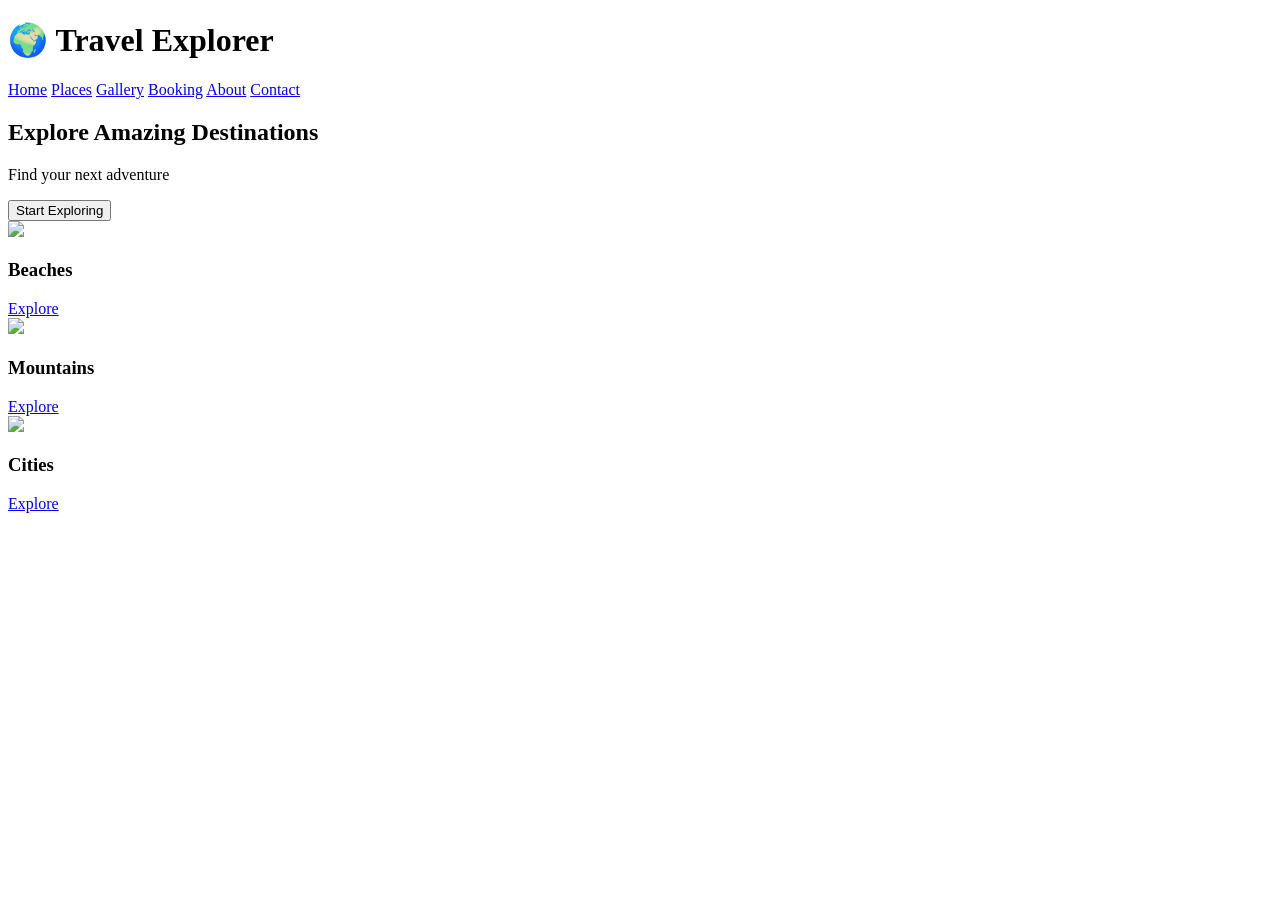
==== commit a2922be5: "Create index.html" ====
--- a/index.html
+++ b/index.html
@@ -1,66 +1,55 @@
-```html
 <!DOCTYPE html>
-<html lang="en">
+<html>
 <head>
-<meta charset="UTF-8">
 <title>Travel Explorer</title>
-<link rel="stylesheet" href="style.css">
-<script defer src="script.js"></script>
+<link rel="stylesheet" href="css/style.css">
 </head>
 
 <body>
 
 <header>
 <h1>🌍 Travel Explorer</h1>
-<p>Find Beautiful Destinations</p>
+
+<nav>
+<a href="index.html">Home</a>
+<a href="places.html">Places</a>
+<a href="gallery.html">Gallery</a>
+<a href="booking.html">Booking</a>
+<a href="about.html">About</a>
+<a href="contact.html">Contact</a>
+</nav>
+
 </header>
 
-<nav class="menu">
-<div class="icon" onclick="openSection('goa')">🏝 Goa</div>
-<div class="icon" onclick="openSection('mumbai')">🌆 Mumbai</div>
-<div class="icon" onclick="openSection('delhi')">🏛 Delhi</div>
-<div class="icon" onclick="openSection('jaipur')">🏰 Jaipur</div>
-<div class="icon" onclick="openSection('kerala')">🌴 Kerala</div>
-<div class="icon" onclick="openSection('ladakh')">⛰ Ladakh</div>
-</nav>
-
-<section id="goa" class="place">
-<h2>Goa</h2>
-<img src="images/goa.jpg">
-<p>Beautiful beaches and nightlife.</p>
+<section class="hero">
+<h2>Explore Amazing Destinations</h2>
+<p>Find your next adventure</p>
+<button onclick="welcome()">Start Exploring</button>
 </section>
 
-<section id="mumbai" class="place">
-<h2>Mumbai</h2>
-<img src="images/mumbai.jpg">
-<p>City of dreams and Bollywood.</p>
+<section class="cards">
+
+<div class="card">
+<img src="images/beach.jpg">
+<h3>Beaches</h3>
+<a href="pages/beach.html">Explore</a>
+</div>
+
+<div class="card">
+<img src="images/mountain.jpg">
+<h3>Mountains</h3>
+<a href="pages/mountain.html">Explore</a>
+</div>
+
+<div class="card">
+<img src="images/city.jpg">
+<h3>Cities</h3>
+<a href="pages/city.html">Explore</a>
+</div>
+
 </section>
 
-<section id="delhi" class="place">
-<h2>Delhi</h2>
-<img src="images/delhi.jpg">
-<p>India's capital with rich history.</p>
-</section>
-
-<section id="jaipur" class="place">
-<h2>Jaipur</h2>
-<img src="images/jaipur.jpg">
-<p>The pink city famous for forts.</p>
-</section>
-
-<section id="kerala" class="place">
-<h2>Kerala</h2>
-<img src="images/kerala.jpg">
-<p>Backwaters and greenery.</p>
-</section>
-
-<section id="ladakh" class="place">
-<h2>Ladakh</h2>
-<img src="images/ladakh.jpg">
-<p>Mountains and adventure.</p>
-</section>
+<script src="js/script.js"></script>
 
 </body>
 </html>
-```
-
